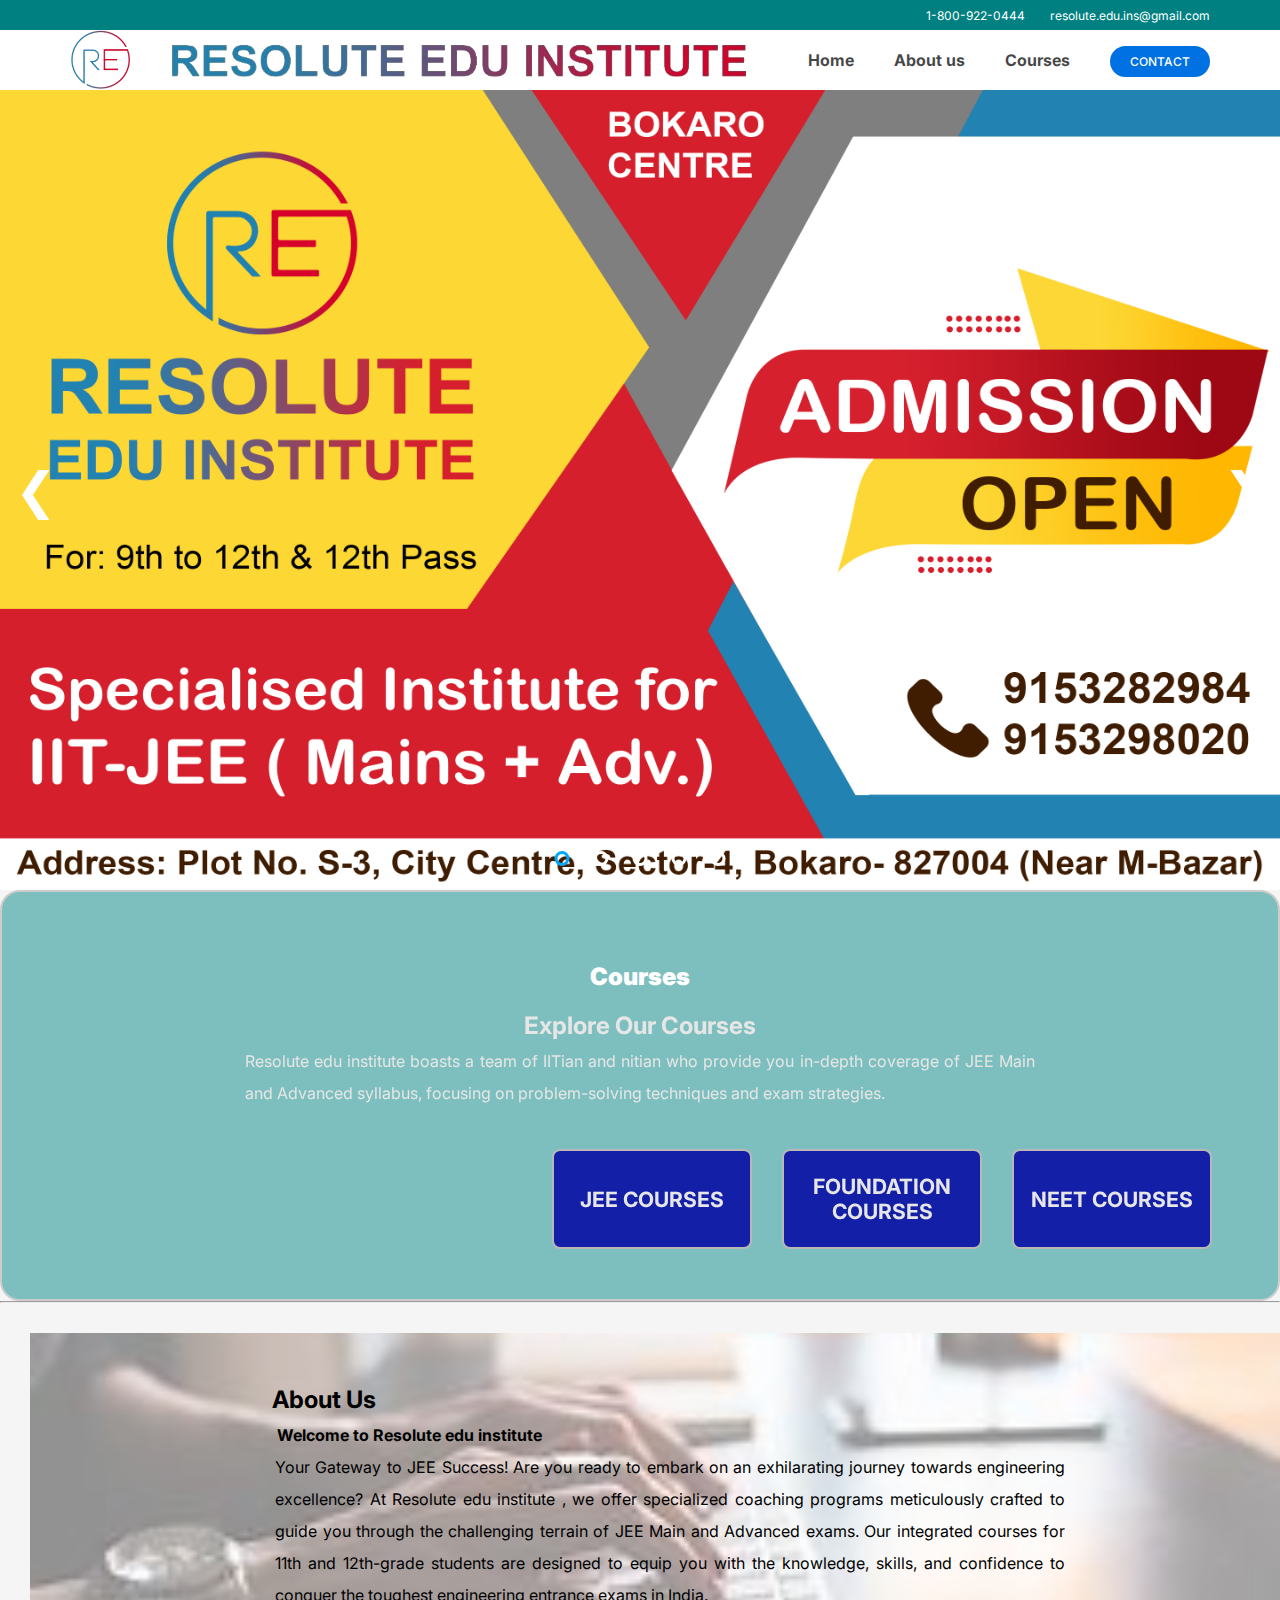
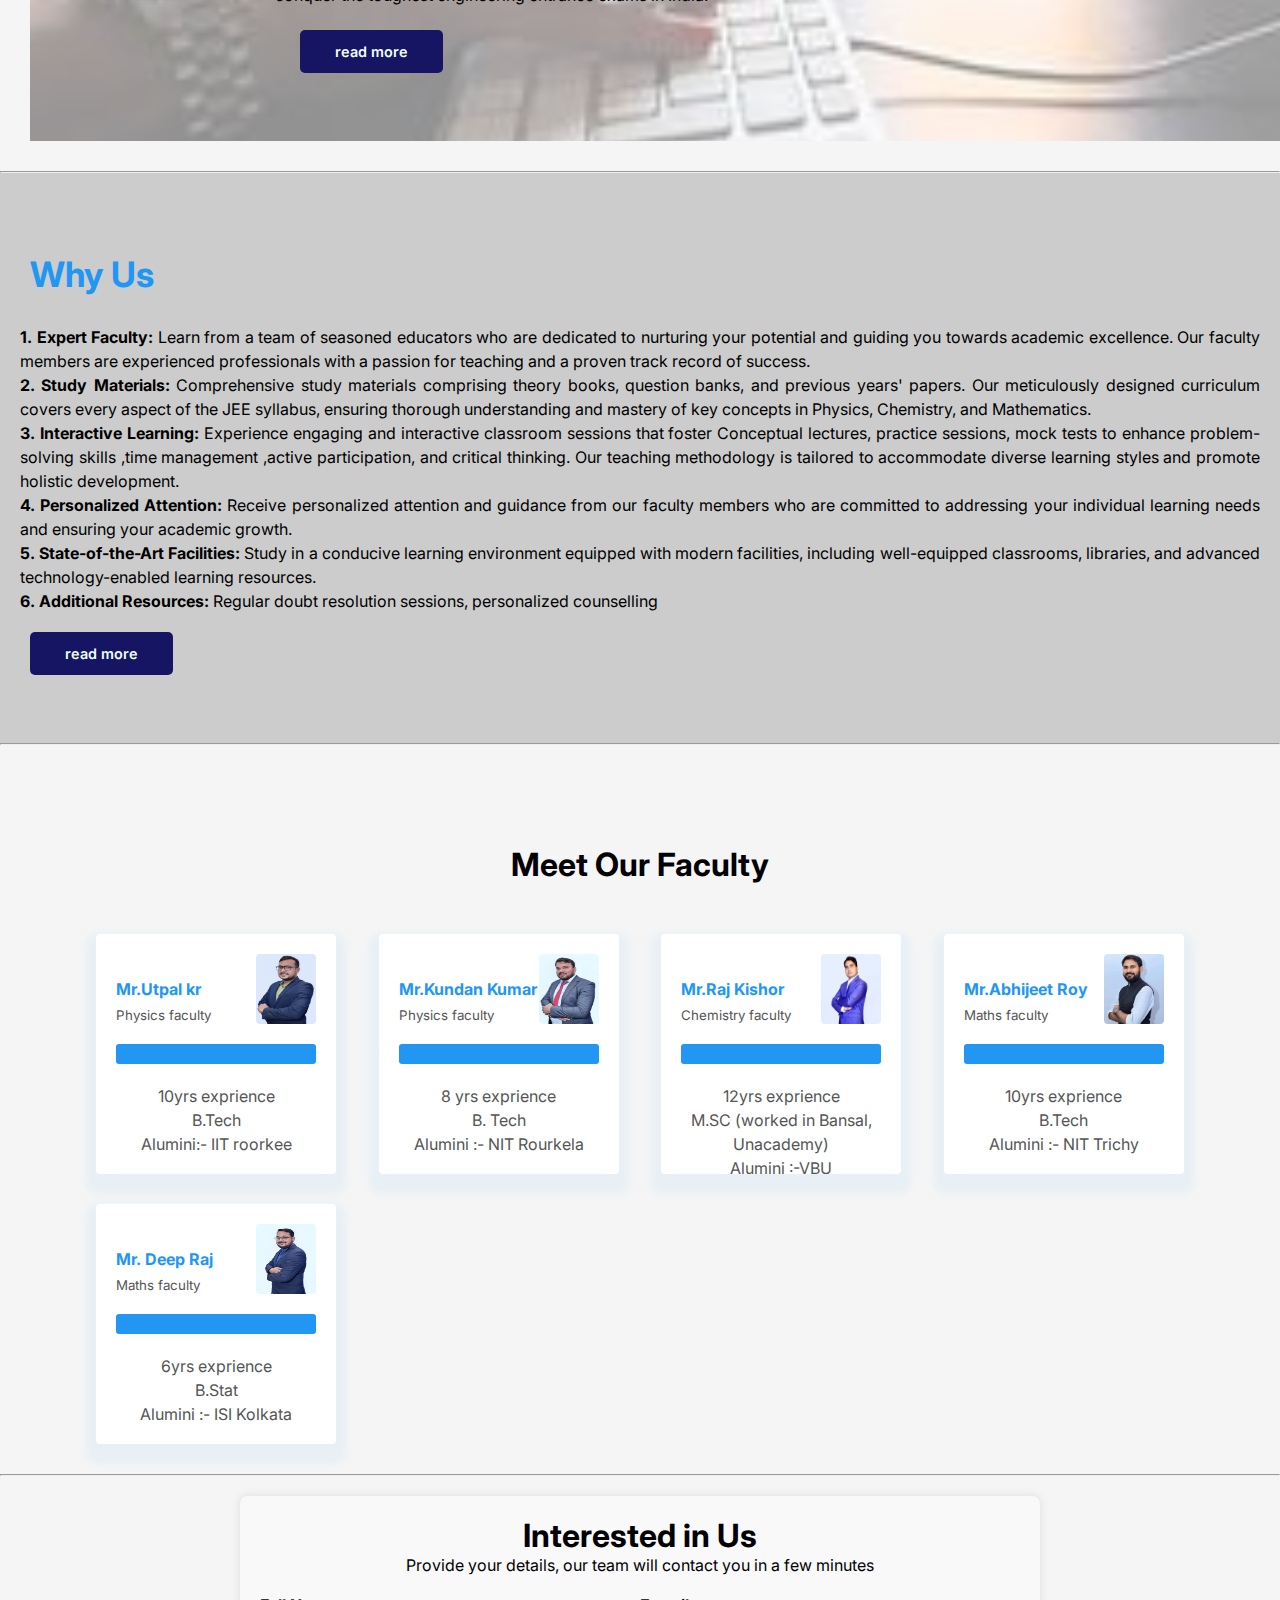
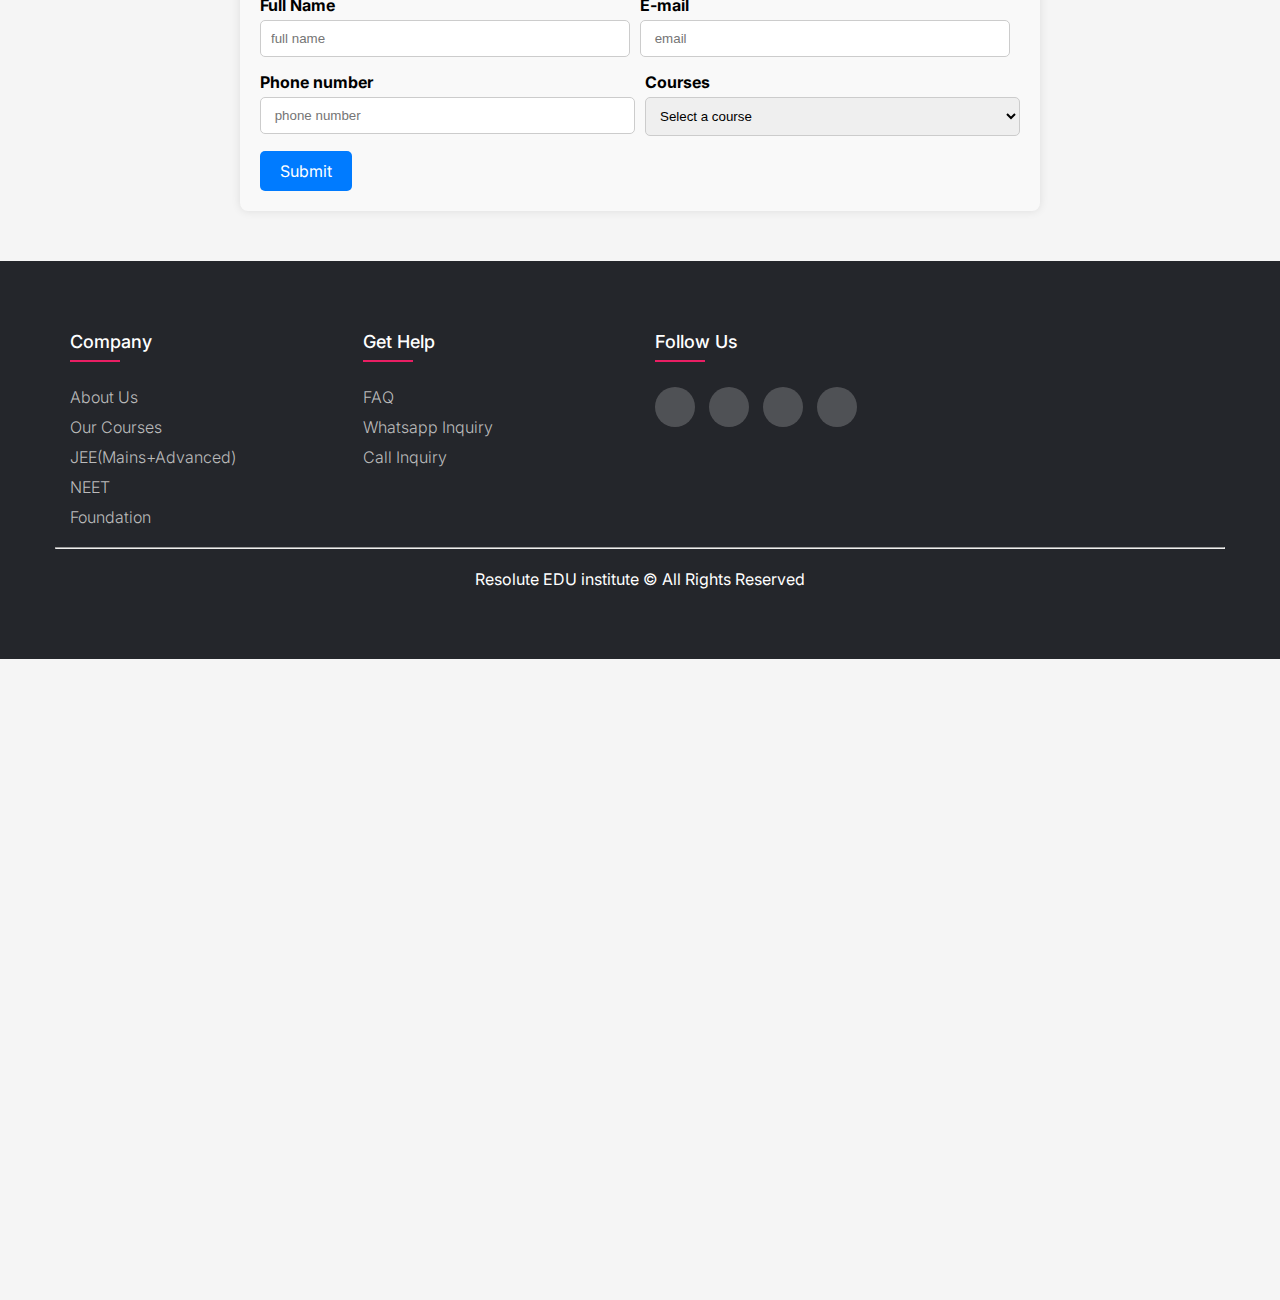
==== index.html @ 9d891813 "Add files via upload" ====
<!DOCTYPE html>
<html lang="en">

<head>
  <meta charset="UTF-8">
  <meta http-equiv="X-UA-Compatible" content="IE=edge">
  <meta name="viewport" content="width=device-width, initial-scale=1.0">

  <link rel="preconnect" href="https://fonts.googleapis.com">
  <link rel="preconnect" href="https://fonts.gstatic.com" crossorigin>
  <link href="https://fonts.googleapis.com/css2?family=Inter:wght@400;500;700&display=swap" rel="stylesheet">

  <link rel="stylesheet" href="https://cdnjs.cloudflare.com/ajax/libs/font-awesome/6.2.1/css/all.min.css" integrity="sha512-MV7K8+y+gLIBoVD59lQIYicR65iaqukzvf/nwasF0nqhPay5w/9lJmVM2hMDcnK1OnMGCdVK+iQrJ7lzPJQd1w==" crossorigin="anonymous" referrerpolicy="no-referrer" />
  <link rel="stylesheet" href="home.css">
  <link rel="stylesheet" href="contact.css">

  <script defer src="js/home.js"></script>

  <title>WEBsite</title>
</head>

<body>

  <header class="header">
    <div class="top-bar">
      <div class="top-bar__content">
        <section class="phone">
          <i class="fa-solid fa-phone icon"></i>
          <span>1-800-922-0444</span>
        </section>
        <section class="email">
          <i class="fa-solid fa-envelope icon"></i>
          <span>resolute.edu.ins@gmail.com</span>
        </section>
      </div>
    </div>

    <div class="bottom-bar">
      <div class="bottom-bar__content">
        <a href="#" class="logo">
          <img class="logo__img" src="images/logo1.png" alt="logo">
          <img class="logo__img" src="images/logoname.png" alt="logo">
          
        </a>
    
        <nav class="nav">
          <ul class="nav__list">
            <li class="nav__item">
              <a class="nav__link" href="home.html"><b>Home</b></a>
            </li>
            <li class="nav__item">
              <a class="nav__link" href="about.html"><b>About us</b></a>
            </li>
            <li class="nav__item">
              <!-- Courses dropdown menu -->
              <div class="dropdown">
                  <a class="nav__link"><b>Courses</b></a>
                  <div class="dropdown-content">
                    <a href="jee.html">JEE Course</a>
                    <a href="foundation.html"> Foundation Course 2</a>
                  </div>
              </div>
          </li>
            <li class="nav__item">
              <a class="btn" href="contact.html">Contact</a>
            </li>
          </ul>
        </nav>
  
        <div class="hamburger">
          <div class="bar"></div>
          <div class="bar"></div>
          <div class="bar"></div>
        </div>
      </div>
    </div>
  </header>
  <!--sliders-->

  <div class="slider">
		<!-- fade css -->
		<div class="myslide fade">
			
			<img src="images/AUTO BACK FLEX.jpg" style="width: 100%; height: 100%;">
		</div>
		
		<div class="myslide fade">
			
			<img src="images/FLEX 4.jpg" style="width: 100%; height: 100%;">
		</div>
		
		<div class="myslide fade">
			
			<img src="images/FLEX 6.jpg" style="width: 100%; height: 100%;">
		</div>
    <div class="myslide fade">
			
			<img src="images/Lift Lower (Front).jpg" style="width: 100%; height: 100%;">
		</div>
		
		
		<div class="myslide fade">
			
			<img src="images/slider1.jpg" style="width: 100%; height: 100%;">
		</div>
		<!-- /fade css -->
		
		<!-- onclick js -->
		<a class="prev" onclick="plusSlides(-1)">&#10094;</a>
  		<a class="next" onclick="plusSlides(1)">&#10095;</a>
		
		<div class="dotsbox" style="text-align:center">
			<span class="dot" onclick="currentSlide(1)"></span>
			<span class="dot" onclick="currentSlide(2)"></span>
			<span class="dot" onclick="currentSlide(3)"></span>
			<span class="dot" onclick="currentSlide(4)"></span>
			<span class="dot" onclick="currentSlide(5)"></span>
		</div>
		<!-- /onclick js -->
	</div>
   
<div class="courses">
    <h2> <b>Courses </b></h2>
    <section class="courses-section brightness-adjusted">
        <div class="content">
            <h2>Explore Our Courses</h2>
            <p>Resolute edu institute boasts a team of IITian and nitian who provide you in-depth coverage of JEE Main and Advanced syllabus, focusing on problem-solving techniques and exam strategies.
            </p>
            <!-- Your course content goes here -->
        </div>
    
    

    
        <div class="box-links">
          <a href="jee.html" class="box">
              <h3>JEE COURSES</h3>
          </a>
          <a href="foundation.html" class="box">
              <h3>FOUNDATION COURSES</h3>
          </a>
          <a href="#" class="box">
              <h3>NEET COURSES</h3>
          </a>
      </div>
      
    </section>
    </div>
    
</div>
 <!--about us-->
 <hr>
  <!-- About section -->
  <section class="about-section">
    <div class="content">
        <h2>About Us</h2>
        <p>
          <b>Welcome to Resolute edu institute </b><br>
           Your Gateway to JEE Success!
          Are you ready to embark on an exhilarating journey towards engineering excellence? At Resolute edu institute , we offer specialized coaching programs meticulously crafted to guide you through the challenging terrain of JEE Main and Advanced exams. 
          Our integrated courses for 11th and 12th-grade students are designed to equip you with the knowledge, skills, and confidence to conquer the toughest engineering entrance exams in India.
          
        </p>
        <div class="btn-1"><a  class="blue"  href="#"  >read more</a></div>
    </div>
</section>
 <hr>
 <section class="whyus-section">
  <div class="content23">
      <h2>Why Us</h2>
      <p>
        
        <b>1.	Expert Faculty:</b> Learn from a team of seasoned educators who are dedicated to nurturing your potential and guiding you towards academic excellence. Our faculty members are experienced professionals with a passion for teaching and a proven track record of success.  <br>
      <b>  2.	Study Materials:</b> Comprehensive study materials comprising theory books, question banks, and previous years' papers. Our meticulously designed curriculum covers every aspect of the JEE syllabus, ensuring thorough understanding and mastery of key concepts in Physics, Chemistry, and Mathematics.   <br>
       <b> 3.	Interactive Learning:</b> Experience engaging and interactive classroom sessions that foster Conceptual lectures, practice sessions, mock tests to enhance problem-solving skills ,time management ,active participation, and critical thinking. Our teaching methodology is tailored to accommodate diverse learning styles and promote holistic development.  <br>
        <b>4.	Personalized Attention:</b> Receive personalized attention and guidance from our faculty members who are committed to addressing your individual learning needs and ensuring your academic growth. <br>
      <b>  5.	State-of-the-Art Facilities:</b> Study in a conducive learning environment equipped with modern facilities, including well-equipped classrooms, libraries, and advanced technology-enabled learning resources.  <br>
	     <b>6.	Additional Resources:</b> Regular doubt resolution sessions, personalized counselling <br>

      
      </p>
      <div class="btn-1"><a  class="blue"  href="#"  >read more</a></div>
  </div>
</section>
<hr>
 <!--facultysection-->

<div class="facultysection">
    <div class="title-box">
     <h1 >Meet Our Faculty </h1>
      
    </div>
    <div class="team-row">
       <div class="profile-box">
         <img src="images/utpal sir.jpg" alt="Mr.Utpal kumar">
         <h4>Mr.Utpal kr</h4>
         <small>Physics faculty</small>
        
        <div class="social-box">
         <i class=" fa fa-brands fa-facebook"></i>
         <i class=" fa fa-brands fa-instagram"></i>
         <i class=" fa fa-brands fa-linkedin"></i>
         <i class=" fa fa-brands fa-twitter"></i>
         
        </div>
        <p>10yrs exprience </p>
        <p>B.Tech</p>
        <p> Alumini:- IIT roorkee</p>
       </div>

       <div class="profile-box">
         <img src="images/kundansir.jpg" alt="Mr.Utpal kumar">
         <h4>Mr.Kundan Kumar</h4>
         <small>Physics faculty</small>
        
        <div class="social-box">
         <i class=" fa fa-brands fa-facebook"></i>
         <i class=" fa fa-brands fa-instagram"></i>
         <i class=" fa fa-brands fa-linkedin"></i>
         <i class=" fa fa-brands fa-twitter"></i>
         
        </div>
        <p>8 yrs exprience </p>
        <p> B. Tech  </p>
        <p>Alumini :- NIT Rourkela</p>
       </div>

       <div class="profile-box">
         <img src="images/rajkishoresir.jpg" alt="Mr.Utpal kumar">
         <h4>Mr.Raj Kishor</h4>
         <small>Chemistry faculty</small>
        
        <div class="social-box">
         <i class=" fa fa-brands fa-facebook"></i>
         <i class=" fa fa-brands fa-instagram"></i>
         <i class=" fa fa-brands fa-linkedin"></i>
         <i class=" fa fa-brands fa-twitter"></i>
         
        </div>
        <p>12yrs exprience </p>
        <p>M.SC  (worked in Bansal, Unacademy)</p>
        <p> Alumini :-VBU</p>
       </div>

       <div class="profile-box">
         <img src="images/abhijeetsir.jpg" alt="Mr.Utpal kumar">
         <h4>Mr.Abhijeet Roy</h4>
         <small>Maths faculty</small>
        
        <div class="social-box">
         <i class=" fa fa-brands fa-facebook"></i>
         <i class=" fa fa-brands fa-instagram"></i>
         <i class=" fa fa-brands fa-linkedin"></i>
         <i class=" fa fa-brands fa-twitter"></i>
         
        </div>
        <p>10yrs exprience </p>
        <p>B.Tech</p>
        <p>Alumini :- NIT Trichy</p>
       </div>

       <div class="profile-box">
         <img src="images/deeprajsir.jpg" alt="Mr.Utpal kumar">
         <h4>Mr. Deep Raj</h4>
         <small>Maths faculty</small>
        
        <div class="social-box">
         <i class=" fa fa-brands fa-facebook"></i>
         <i class=" fa fa-brands fa-instagram"></i>
         <i class=" fa fa-brands fa-linkedin"></i>
         <i class=" fa fa-brands fa-twitter"></i>
         
        </div>
        <p>6yrs exprience </p>
        <p>B.Stat</p>
        <p>Alumini :- ISI Kolkata</p>
       </div>

       
     </div>

    </div>
</div>   
<hr>
<div class="container-2">
 
 <div class="form-container">
     <div class="title">
         <h1>Interested in Us</h1>
         <p>Provide your details, our team will contact you in a few minutes</p>
     </div>
     <form action="#">
         <div class="user-details">
             <div class="input-box">
                 <span class="details">Full Name</span>
                 <input type="text" placeholder="full name" required>
             </div>
             <div class="input-box">
                 <span class="details">E-mail </span>
                 <input type="text" placeholder=" email" required>
             </div>
             <div class="input-box">
                 <span class="details">Phone number</span>
                 <input type="text" placeholder=" phone number" required>
             </div>
             <div class="select-box">
                 <span class="details">Courses</span>
                 <select required>
                     <option value="">Select a course</option>
                     <option value="Foundation batch phase-I">Foundation batch phase-I</option>
                     <option value="Foundation batch phase-II">Foundation batch phase-II</option>
                     <option value="Foundation batch phase-III">Foundation batch phase-III</option>
                     <option value="Engineering batch phase-I">Engineering batch phase-I</option>
                     <option value="Engineering batch phase-II">Engineering batch phase-II</option>
                     <option value="Engineering batch phase-III">Engineering batch phase-III</option>
                     <option value="Medical batch phase-I">Medical batch phase-I</option>
                     <option value="Medical batch phase-II">Medical batch phase-II</option>
                     <option value="Medical batch phase-III">Medical batch phase-III</option>
                 </select>
             </div>
         </div>
         <button type="submit">Submit</button>
     </form>
 </div>
</div>
</div>
 <!--footer-->
 <footer class="footer">
   <div class="container">
     <div class="row">
       <div class="footer-col">
         <h4>company</h4>
         <ul>
           <li><a href="about.html">About us</a></li>
           <li><a href="courses.html">our courses</a>
            <li><a href="course.html">JEE(Mains+Advanced)</a></li></li>
            <li><a href="course.html">NEET</a></li></li>
            <li><a href="course.html">Foundation</a></li></li>
           
         </ul>
       </div>
       <div class="footer-col">
         <h4>Get help</h4>
         <ul>
           <li><a href="#">FAQ</a></li>
           <li><a href="#">Whatsapp inquiry</a></li>
           <li><a href="#">call inquiry</a></li>
          
         </ul>

       </div>  
       <div class="footer-col">
         <h4>follow us</h4>
         <div class="social-links">
           <a href="#"><i class="fab fa-facebook-f"></i></a>
           <a href="#"><i class="fab fa-twitter"></i></a>
           <a href="#"><i class="fab fa-instagram"></i></a>
           <a href="#"><i class="fab fa-linkedin-in"></i></a>
         </div>
       </div>

     </div><br>
     <hr>
     <p>Resolute EDU institute © All Rights Reserved</p>
   </div>
</footer>

<script>
 function flipCard() {
   var card = document.querySelector('.card');
   card.classList.toggle('flipped');
 }
 

</script>
<script src="script.js"></script>



   
</body>

</html>
---- home.css ----
* {
    margin: 0;
    padding: 0;
    box-sizing: border-box;
  }
  
  ul {
    list-style: none;
  }
  
  a {
    text-decoration: none;
    color: inherit;
  }
  
  button {
    background: none;
    border: none;
    font: inherit;
    color: inherit;
  }
  
  /* BASE STYLES */
  body {
    background-color:whitesmoke;
    font-family: 'Inter', sans-serif;
    min-height: 500vh;
  }
  
  /* navbar*/
  .header {
    position: relative;
    width: 100%;
  }
  .logo{
    gap: 300px;
  }
  
  .top-bar {
    background-color: teal;
  }
  
  .top-bar__content {
    height: 30px;
    max-width: 1200px;
    padding: 0 30px;
    margin: 0 auto;
    display: flex;
    justify-content: end;
    align-items: center;
    column-gap: 20px;
    font-size: 12px;
    color: white;
  }
  
  .icon {
    margin-right: 3px;
    color: rgba(255, 255, 255, 0.17);
  }
  
  .bottom-bar {
    background-color:white;
  }
  
  .bottom-bar__content {
    min-height: 60px;
    max-width: 1200px;
    padding: 0 30px;
    margin: 0 auto;  
    display: flex;
    justify-content: space-between;
    align-items: center;
  }
  
  .logo {
    vertical-align: middle;
    display: flex;
    column-gap: 20px;
    align-items: center;
  }
  
  .logo__img {
    height: 60px;
  }
  
  .logo__text {
    font-size: 20px;
    color: #fff;
    font-weight: 500;
    letter-spacing: -0.5px;
  }
  
  .nav {
    transition: all 0.3s ease-in-out;
  }
  
  .nav__list {
    display: flex;
    column-gap: 40px;
  }
  
  .nav__item {
    
  }
  
  .nav__link {
    color: rgba(8, 8, 8, 0.75);
    transition: all 0.2s;
  }
  
  .nav__link:hover,
  .nav__link:focus {
    color: rgba(5, 21, 195, 0.886);
  }
  
  .btn {
    color: #fff;
    background-color: #0071e3;
    padding: 8px 20px;
    border-radius: 1000px;
    text-transform: uppercase;
    font-size: 12px;
    font-weight: 500;
    cursor: pointer;
    transition: all 0.2s;
  }
  
  .btn:hover {
    background-color:  rgb(28, 128, 228);
  }
  
  .hamburger {
    cursor: pointer;
    display: none;
  }
  /* Dropdown menu styles */
.dropdown {
    position: relative;
    display: block;
}

/* Dropdown button */
.dropbtn {
    background-color: transparent;
    color: #fff;
    border: none;
    cursor: pointer;
    padding: 15px 20px;
    font-size: 16px;
}

/* Dropdown content (hidden by default) */
.dropdown-content {
    display: none;
    position: absolute;
    background-color: #333; /* Background color of the dropdown */
    min-width: 160px;
    z-index: 1;
    box-shadow: 0 8px 16px rgba(0, 0, 0, 0.2);
}

/* Links inside the dropdown */
.dropdown-content a {
    color: #fff;
    padding: 12px 16px;
    text-decoration: none;
    display: block;
    transition: background-color 0.3s;
}

/* Change color of dropdown links on hover */
.dropdown-content a:hover {
    background-color: #555;
}

/* Show the dropdown menu on hover */
.dropdown:hover .dropdown-content {
    display: block;
}

/* Position the dropdown menu */
.dropdown-content {
    top: 100%;
    left: 0;
}

/* Adjust dropdown button styles on hover */
.dropbtn:hover {
    background-color: #555;
}

  .bar {
    height: 2px;
    width: 27px;
    background-color: #000000;
    margin: 5px 0;
    opacity: 0.8;
    transition: all 0.3s ease-in-out;
  }
  
  /* For JS */
  .nav--open {
    left: 50% !important;
  }
  
  .hamburger--open .bar:nth-child(1) {
    transform: translateY(7px) rotate(45deg);
  }
  
  .hamburger--open .bar:nth-child(2) {
    opacity: 0;
  }
  
  .hamburger--open .bar:nth-child(3) {
    transform: translateY(-7px) rotate(-45deg);
  }
  
  /* MEDIA QUERIES */
  @media (max-width: 650px) {
    .nav {
      position: fixed;
      top: 90px;
      left: -100%;
      transform: translateX(-50%);
      background-color: rgb(19, 22, 26);
      width: 100%;
      padding: 10px 0 25px;
      height:230px;
    }
  
    .nav__list {
      flex-direction: column;
      align-items: center;
      row-gap: 20px;
    }
  
    .nav__link {
      font-size: 14px;
    }
  
    .btn {
      font-size: 11px;
      padding: 7px 17px;
    }
  
    .hamburger {
      display: block;
    }
    .nav__link {
      color: white;
      transition: all 0.2s;
    }
    
    
}
  
  @media (max-width: 360px) {
    .top-bar__content {
      font-size: 10px;
    }
  }

 /*courses*/
  /* Style for the box */
  .box {
    width: 200px;
    height: 100px;
    background-color:rgb(20, 34, 185);
    border: 2px solid #ccc;
    border-radius: 8px;
    display: flex;
    justify-content: center;
    align-items: center;
    text-decoration: none; /* Remove default underline */
    color:white; /* Text color */
    font-weight: bold;
    font-size: 18px;
    transition: background-color 0.3s;
}
/* Hover effect */
.box:hover {
    background-color:red;
}
.box-links{
  text-align: center;
  display: flex;
  gap: 30px;
  margin-top: 40px;
  margin-left: 500px;
  flex-direction: row;
}
/* Changing text on hover for NEET COURSES */
.box:hover:nth-child(3) h3 {
  display: none; /* Hide original text */
}
.box:hover:nth-child(3):after {
  content: "Coming Soon"; /* Add new text */
  display: block; /* Show new text */
  color: white; /* Text color */
  font-size: 14px; /* Adjust font size */
  margin-top: 5px; /* Adjust spacing */
}

.courses h2{
    text-align: center;
    margin: 20px;
}
.courses{
    border: 2px solid #ccc;
    border-radius: 20px;
    justify-content: center;
    align-items: center;
    background;

}

.course-content p{
    text-align: justify;
    color:white;
    margin: 10px;

}
 /* Style for the Courses section */
 .courses {
    background-color:rgb(125, 191, 191); /* Replace 'background.jpg' with the path to your image */
    background-size: cover; /* Cover the entire section */
    background-position: center; /* Center the image */
    padding: 50px; /* Add padding for content */
    color: #fff; /* Text color */
    text-align: center; /* Center align text */
}
/* Adjust brightness of the background image */
.brightness-adjusted {
    filter: brightness(90%); /* Adjust brightness to 70% */
}
/* Additional styles for the content */
.content {
    max-width: 800px; /* Limit content width */
    margin: 0 auto; /* Center content */
}


/*aboutus*/
.content p {
  text-align: justify;
  line-height: 2;
margin: 5px;
}
.content b{
  text-align: center;
  line-height: 1.9;
  margin: 2px;
}
.content h2{
 
  margin: 2px;
}
.about-section{
  margin:30px;
}
.btn-1{
  margin: 30px;
}
.btn-1 a{
  text-decoration: none;
  font-size: 0.9rem;
  padding: 13px 35px;
  background-color: black;
  font-weight: 600;
  border-radius: 5px;

}
.btn-1 a.blue{
  color: azure;
  background: rgb(21,21,100);
  transition: .3s;
}
.btn-1 a.blue:hover{
  color:rgb(21,21,100);
  background: red;

}
.content23 p{
  text-align: justify;
  line-height: 1.5;
  margin: 20px;
  
}

.content23 h2{
  font-size: 35px;
  color: #2196f3;
  margin: 30px;
}
.whyus-section{
  background-color: #ccc;
  padding: 50px 0;
}
.about-section {
  background-image: url('images/aboutus.jpeg'); /* Path to your background image */
  background-color: rgba(255, 255, 255, 0.5); /* White background color with opacity */
  background-blend-mode: overlay; /* Blend background image with background color */
  background-repeat: no-repeat; /* Prevent repeating of background image */
  
  background-size: cover; /* Cover the entire section with the background image */
  background-position: center; 
 width: 100%;
  

  
  

  padding: 50px 0; /* Add padding as needed */
}


/*faculty-section*/

.title-box{
    text-align: center;
    margin: 100px auto  50px; ;
}
.title-box p{
    margin-top: 10px;
    line-height: 24px;
}

 .profile-box{
    width: 240px;
    height: 240px;
    background: white;
    border-radius: 4px;
    margin-bottom: 30px;
    box-shadow: 0 10px 10px 10px rgba(115,193,255,0.1);
    padding: 20px; 
    transition: background 0.5s;
    overflow: hidden;
   
}
.profile-box img{
    
    width: 60px;
   top: 20px;
   float: right;
    border-radius: 4px;
    height: 70px;
    transition: 0.5s; 
}
 .profile-box h4{
    margin-top: 25px;
    margin-bottom: 5px;
    color: #2196f3;
}
 .profile-box small{
    color: #555;
}
 .profile-box .social-box{
    background-color: #2196f3;
    margin: 20px auto 20px;
    text-align: center;
    border-radius: 3px;

}
 .profile-box .social-box .fa{
    margin: 5px;
    color: white;
    cursor: pointer;
}
.profile-box p{
    text-align: center;
    line-height: 24px;
    color: #555;
}
.team-row{
    display: flex;
    justify-content: space-between;
    flex-wrap: wrap;
    width: 85%;
    margin: auto;

}

.profile-box img:hover{
    width: 195px ;
    height: 195px;
   
    
   

}

.profile-box:hover{
    background: #2196f3;

}
.profile-box:hover h4{
    color: white;
}
.profile-box:hover p{
    color: #efefef;
}
.profile-box:hover small{
    color: #efefef;
}
.profile-box:hover .social-box{
    background:#ffffff;
}
.profile-box:hover .social-box .fa{
    color:#2196f3;
}
/*footer*/

.container{
	max-width: 1170px;
	margin:auto;
  
}
.row{
	display: flex;
	flex-wrap: wrap;
}
ul{
	list-style: none;
}
.footer{
	background-color: #24262b;
    padding: 70px 0;
    
}
.footer-col{
   width: 25%;
   padding: 0 15px;
}
.footer-col h4{
	font-size: 18px;
	color: #ffffff;
	text-transform: capitalize;
	margin-bottom: 35px;
	font-weight: 500;
	position: relative;
}
.footer-col h4::before{
	content: '';
	position: absolute;
	left:0;
	bottom: -10px;
	background-color: #e91e63;
	height: 2px;
	box-sizing: border-box;
	width: 50px;
}
.footer-col ul li:not(:last-child){
	margin-bottom: 10px;
}
.footer-col ul li a{
	font-size: 16px;
	text-transform: capitalize;
	color: #ffffff;
	text-decoration: none;
	font-weight: 300;
	color: #bbbbbb;
	display: block;
	transition: all 0.3s ease;
}
.footer-col ul li a:hover{
	color: #ffffff;
	padding-left: 8px;
}
.footer-col .social-links a{
	display: inline-block;
	height: 40px;
	width: 40px;
	background-color: rgba(255,255,255,0.2);
	margin:0 10px 10px 0;
	text-align: center;
	line-height: 40px;
	border-radius: 50%;
	color: #ffffff;
	transition: all 0.5s ease;
}
.footer-col .social-links a:hover{
	color: #24262b;
	background-color: #ffffff;
}
.container p{
    color: white;
    text-align: center;
    margin-top: 20px;
}
hr{
    width: 100%;}
    body {
      overflow-x: hidden; /* Hide horizontal scrollbar */
      overflow-y: auto; /* Allow vertical scrollbar if necessary */
    }
    
      /* Add media queries for mobile responsiveness */
@media (max-width: 650px) {
  .courses {
      padding: 30px;
      margin: 10px;
  }

  .box-links {
      display: flex;
      flex-direction: column;
      align-items: center;
      margin-left: 10px;
  }

  .box {
      width: 100%;
      max-width: 300px;
      margin-bottom: 20px;
  }

  .box h3 {
      font-size: 16px;
  }
  .logo__img{
    height: 21px;
  }
    .profile-box{
   margin-left: 50px;
  }
  .about-section{
    margin: 10px;
  }
  .whyus-section{
    margin-left: 10px;
  }
  
}
.nav {
  z-index: 1000; /* Higher than other elements */
}

.main-content {
  transition: padding-top 0.3s ease-in-out; /* Smooth transition for padding */
}

/*sliders*/

/* 2 */
.slider{
	position: relative;
	width: 100%;
  height: 800px;
	background: #2c3e50; /* darckblue */
}
.myslide{
	height: 800px;
	display: none;
	overflow: hidden;
}

.prev, .next{
	position: absolute;
	top: 50%;
	transform: translate(0, -50%);
	font-size: 50px;
	padding: 15px;
	cursor: pointer;
	color: #fff;
	transition: 0.1s;
	user-select: none;
}
.prev:hover, .next:hover{
	color: #00a7ff; /* blue */
}
.next{
	right: 0;
}
.dotsbox{
	position: absolute;
	left: 50%;
	transform: translate(-50%);
	bottom: 20px;
	cursor: pointer;
}
.dot{
	display: inline-block;
	width: 15px;
	height: 15px;
	border: 3px solid #fff;
	border-radius: 50%;
	margin: 0 10px;
	cursor: pointer;
}
/* /2 */

/* javascript */
.active, .dot:hover{
	border-color: #00a7ff; /* blue */
}
/* /javascript */

/* muslide add fade */
.fade {
  -webkit-animation-name: fade;
  -webkit-animation-duration: 1.5s;
  animation-name: fade;
  animation-duration: 1.5s;
}

@-webkit-keyframes fade {
  from {opacity: 0.8}
  to {opacity: 1}
}

@keyframes fade {
  from {opacity: 0.8}
  to {opacity: 1}
}
/* /muslide add fade */

/* 3 */
.txt{
	position: absolute;
	color: #fff;
	letter-spacing: 2px;
	line-height: 35px;
	top: 40%;
	left: 15%;
	-webkit-animation-name: posi;
  	-webkit-animation-duration: 2s;
  	animation-name: posi;
  	animation-duration: 2s;
	z-index: 1;
}

@-webkit-keyframes posi {
  from {left: 25%;}
  to {left: 15%;}
}


@keyframes posi {
  from {left: 25%;}
  to {left: 15%;}
}

.txt h1{
	color: #00a7ff; /* blue */
	font-size: 50px;
	margin-bottom: 20px;
}
.txt p{
	font-weight: bold;
	font-size: 20px;
}
/* /3 */

/* 4 
.myslide
img{
	transform: scale(1.5, 1.5);
	-webkit-animation-name: zoomin;
  	-webkit-animation-duration: 40s;
  	animation-name: zoomin;
  	animation-duration: 40s;
    width: 100%;
    height: 100%;
}
@-webkit-keyframes zoomin {
  from {transform: scale(1, 1);}
  to {transform: scale(1.5, 1.5);}
}


@keyframes zoomin {
  from {transform: scale(1, 1);}
  to {transform: scale(1.5, 1.5);}
}
/* /4 



/* 5 */
@media screen and (max-width: 800px){
	.myslide{
		height: 500px;
	}
	.txt{
		letter-spacing: 2px;
		line-height: 25px;
		top: 50%;
		left: 50%;
		transform: translate(-50%, -50%);
		-webkit-animation-name: posi2;
		-webkit-animation-duration: 2s;
		animation-name: posi2;
		animation-duration: 2s;
	}

	@-webkit-keyframes posi2 {
	  from {top: 35%;}
	  to {top: 50%;}
	}


	@keyframes posi2 {
	  from {top: 35%;}
	  to {top: 50%;}
	}

	.txt h1{
		font-size: 40px;
	}
	.txt p{
		font-size: 13px;
	}

}
/* /5 */

/* 6 */
@media screen and (max-width: 520px){
	.txt h1{
		font-size: 30px;
		margin-bottom: 20px;
	}
	.sign{
		margin-right: 20px;
	}
	.sign a{
		font-size: 12px;
	}
}
/* /6 */
---- contact.css ----
/*contactus page */
.contactus {
    margin: 0px auto;
    text-align: center;
    background-color: blue;
    padding: 20px;
}

.contactus h1 {
    color: white;
}

.academy-container {
    display: flex;
    flex-direction: column;
    align-items: center;
}

.container-1 {
    display: flex;
    justify-content: space-between;
    margin: 20px auto;
    max-width: 1200px;
}

.foundation,
.academyjee,
.academyneet {
    width: 30%;
    background-color: #f9f9f9;
    padding: 20px;
    border-radius: 8px;
    box-shadow: 0 0 10px rgba(0, 0, 0, 0.1);
    text-align: center;
    margin-bottom: 20px;
}

.foundation h2,
.academyjee h2,
.academyneet h2 {
    margin-bottom: 10px;
}

.foundation .helpline,
.academyjee .helpline,
.academyneet .helpline,
.foundation .address,
.academyjee .address,
.academyneet .address,
.foundation .email,
.academyjee .email,
.academyneet .email {
    margin-bottom: 10px;
}

.fa-solid {
    margin-right: 5px;
}

.container-2 {
    margin-bottom: 30px;
    display: flex;
    flex-direction: row;
    
    
}
.form-1{
    color: #0056b3;
    margin-left: 290px;
    margin-top: 30px;
}
.form-1 img{
    width: 300px;
    height: 300px;
    margin-bottom: 3px;
}
.form-1 h1{
    font-size: 2.5rem;
}

.form-container {
    max-width: 800px;
    margin: 20px auto;
    background-color: #f9f9f9;
    padding: 20px;
    border-radius: 8px;
    box-shadow: 0 0 10px rgba(0, 0, 0, 0.1);
}

.title {
    text-align: center;
    margin-bottom: 20px;
}

.user-details {
    display: flex;
    flex-wrap: wrap;
}

.input-box,
.select-box {
    flex: 1 1 calc(50% - 10px);
    margin-bottom: 15px;
}

.input-box {
    margin-right: 10px;
}

.details {
    font-weight: bold;
    display: block;
    margin-bottom: 5px;
}

input[type="text"],
select {
    width: 100%;
    padding: 10px;
    border: 1px solid #ccc;
    border-radius: 5px;
    box-sizing: border-box;
}

input[type="text"]:focus,
select:focus {
    outline: none;
    border-color: #007bff;
}

button[type="submit"] 
{
    background-color: #007bff;
    color: #fff;
    border: none;
    padding: 10px 20px;
    border-radius: 5px;
    cursor: pointer;
  }

  button[type="submit"]:hover {
    background-color: #0056b3;
  }
 
@media (max-width: 650px){
    .container-1 {
        display: flex;
        flex-direction: column;
        
    }
    .foundation,
.academyjee,
.academyneet {
    width: 100%;
    background-color: #f9f9f9;
    padding: 20px;
    border-radius: 8px;
    box-shadow: 0 0 10px rgba(0, 0, 0, 0.1);
    text-align: center;
    margin-bottom: 20px;
}

}
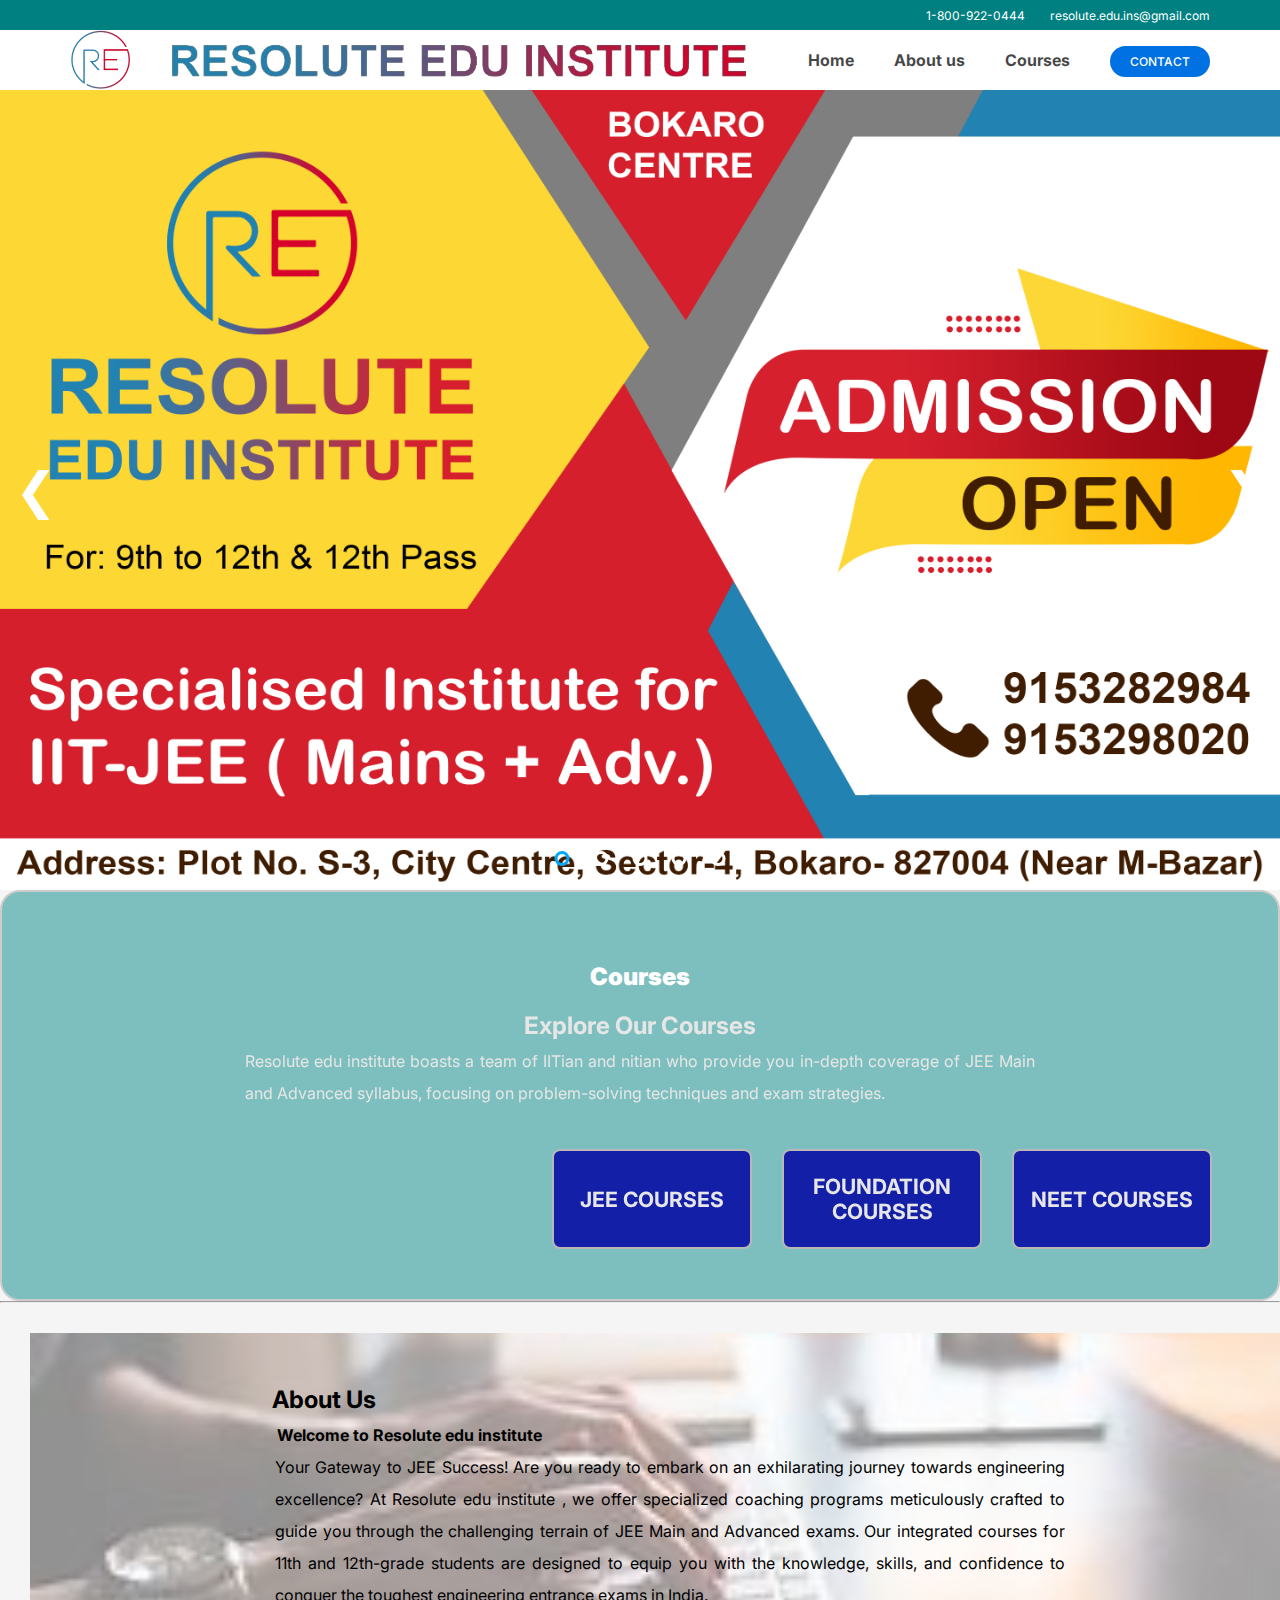
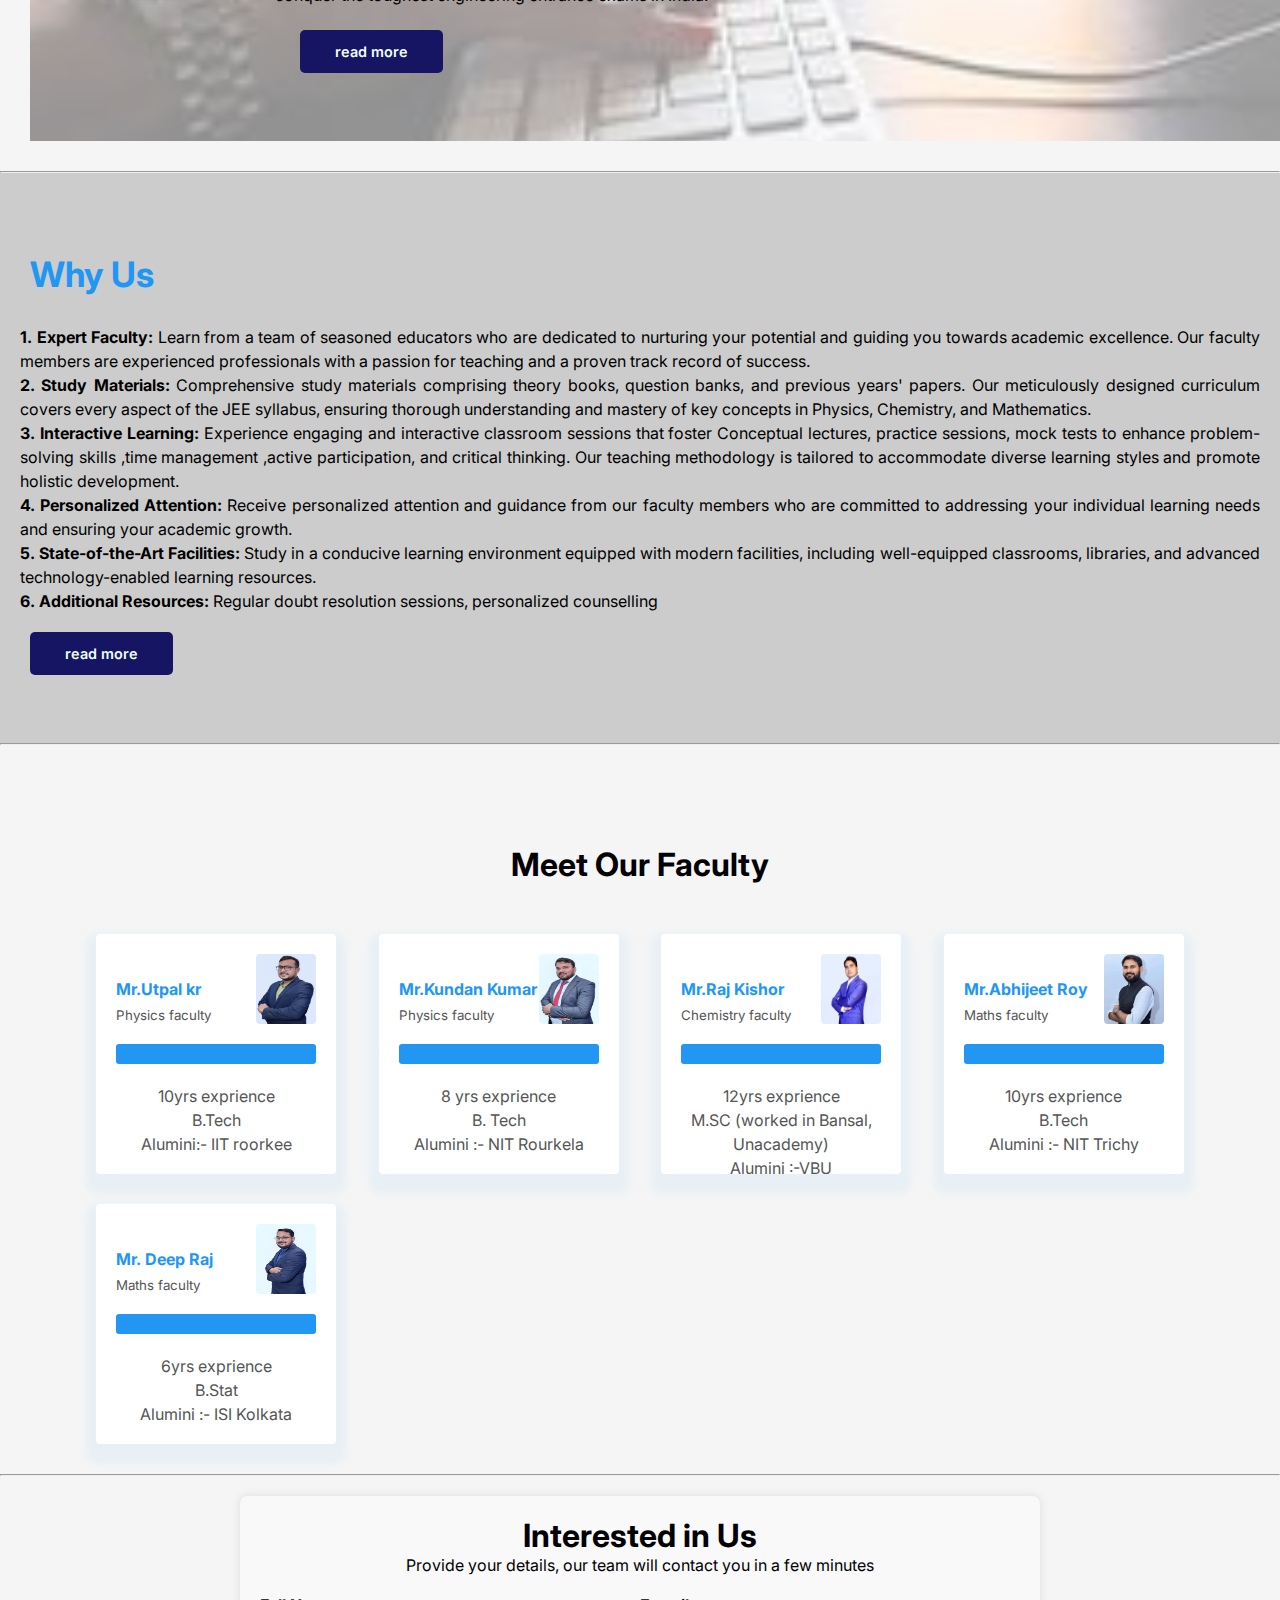
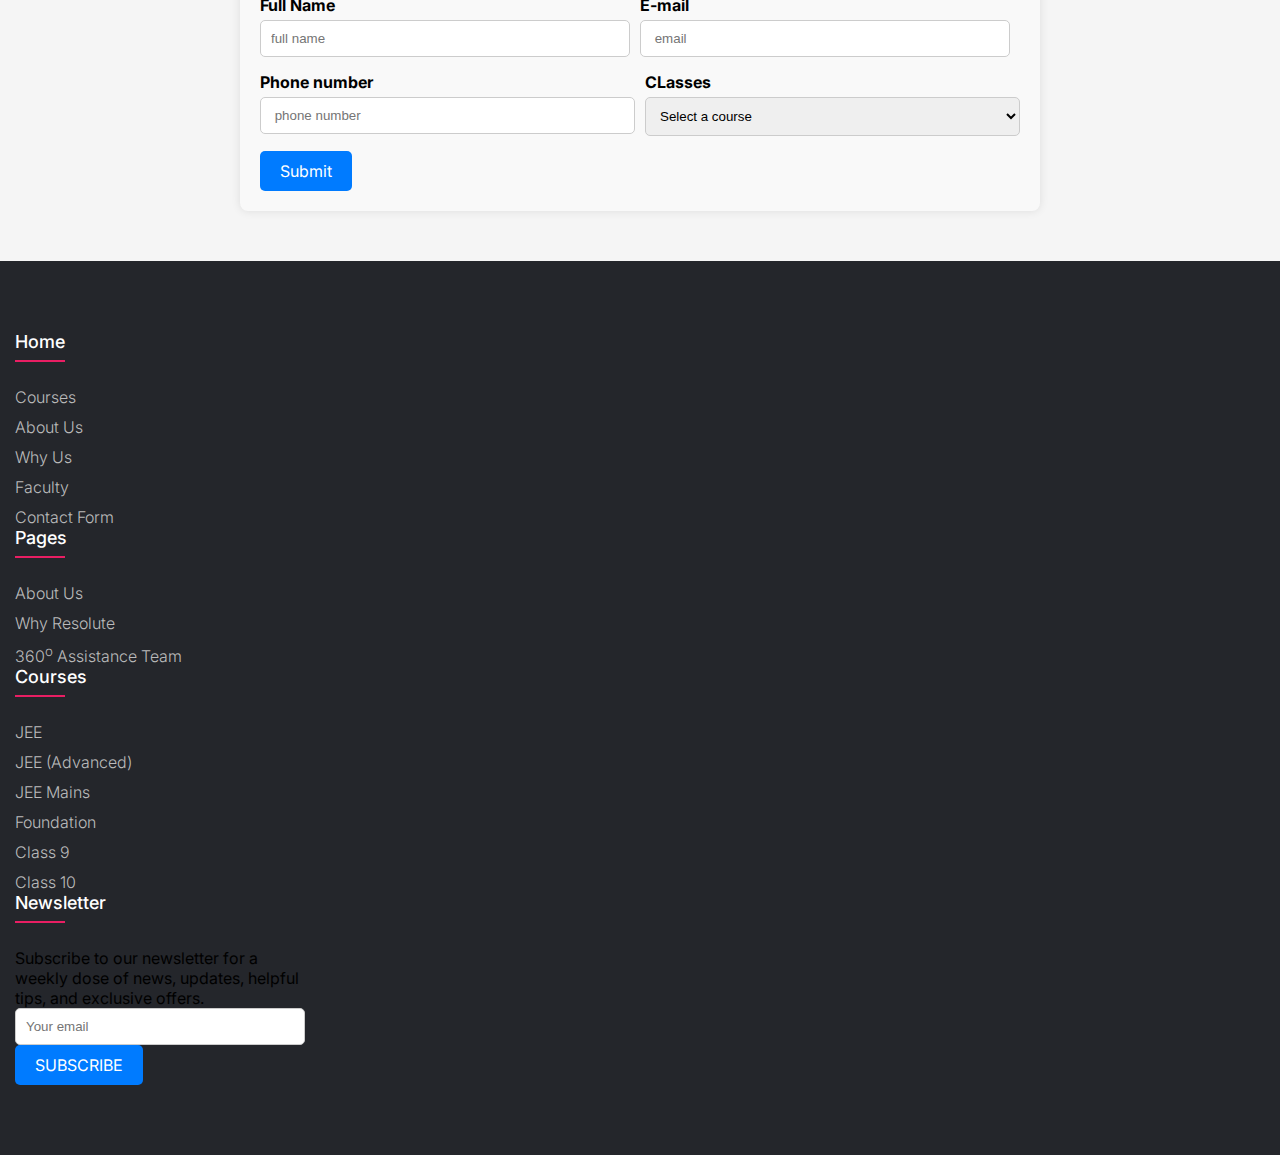
==== commit 54ca820d: "Update index.html" ====
--- a/index.html
+++ b/index.html
@@ -304,18 +304,15 @@
                  <input type="text" placeholder=" phone number" required>
              </div>
              <div class="select-box">
-                 <span class="details">Courses</span>
+                 <span class="details">CLasses</span>
                  <select required>
                      <option value="">Select a course</option>
-                     <option value="Foundation batch phase-I">Foundation batch phase-I</option>
-                     <option value="Foundation batch phase-II">Foundation batch phase-II</option>
-                     <option value="Foundation batch phase-III">Foundation batch phase-III</option>
-                     <option value="Engineering batch phase-I">Engineering batch phase-I</option>
-                     <option value="Engineering batch phase-II">Engineering batch phase-II</option>
-                     <option value="Engineering batch phase-III">Engineering batch phase-III</option>
-                     <option value="Medical batch phase-I">Medical batch phase-I</option>
-                     <option value="Medical batch phase-II">Medical batch phase-II</option>
-                     <option value="Medical batch phase-III">Medical batch phase-III</option>
+                     <option value="Foundation batch phase-I">Class IX</option>
+                     <option value="Foundation batch phase-II">Class X</option>
+                     <option value="Foundation batch phase-III">Class XI</option>
+                     <option value="Engineering batch phase-II">Class XII</option>
+                     <option value="Engineering batch phase-III">Class XIII</option>
+                    
                  </select>
              </div>
          </div>
@@ -325,46 +322,66 @@
 </div>
 </div>
  <!--footer-->
- <footer class="footer">
-   <div class="container">
-     <div class="row">
-       <div class="footer-col">
-         <h4>company</h4>
-         <ul>
-           <li><a href="about.html">About us</a></li>
-           <li><a href="courses.html">our courses</a>
-            <li><a href="course.html">JEE(Mains+Advanced)</a></li></li>
-            <li><a href="course.html">NEET</a></li></li>
-            <li><a href="course.html">Foundation</a></li></li>
+ 
+   <!--footer-->
+ 
+
+
+    <section class="footer">
+      <div class="footer-row">
+        <div class="footer-col">
+          <h4>Home</h4>
+          <ul class="links">
+            <li><a href="#">Courses</a></li>
+            <li><a href="#">About Us</a></li>
+            <li><a href="#">Why Us</a></li>
+            <li><a href="#">Faculty</a></li>
+            <li><a href="#">Contact form</a></li>
+          </ul>
+        </div>
+
+        <div class="footer-col">
+          <h4> Pages </h4>
+          <ul class="links">
+            <li><a href="#">About us</a></li>
+            <li><a href="#">Why Resolute</a></li>
+            <li><a href="#">360<sup>o</sup> Assistance Team</a></li>
            
-         </ul>
-       </div>
-       <div class="footer-col">
-         <h4>Get help</h4>
-         <ul>
-           <li><a href="#">FAQ</a></li>
-           <li><a href="#">Whatsapp inquiry</a></li>
-           <li><a href="#">call inquiry</a></li>
-          
-         </ul>
-
-       </div>  
-       <div class="footer-col">
-         <h4>follow us</h4>
-         <div class="social-links">
-           <a href="#"><i class="fab fa-facebook-f"></i></a>
-           <a href="#"><i class="fab fa-twitter"></i></a>
-           <a href="#"><i class="fab fa-instagram"></i></a>
-           <a href="#"><i class="fab fa-linkedin-in"></i></a>
-         </div>
-       </div>
-
-     </div><br>
-     <hr>
-     <p>Resolute EDU institute © All Rights Reserved</p>
-   </div>
-</footer>
-
+          </ul>
+        </div>
+
+        <div class="footer-col">
+          <h4>Courses</h4>
+          <ul class="links">
+            <li><a href="#">JEE </a></li>
+            <li><a href="#">JEE (Advanced)</a></li>
+            <li><a href="#">JEE Mains</a></li>
+            <li><a href="#">Foundation</a></li>
+            <li><a href="#">Class 9</a></li>
+            <li><a href="#">Class 10</a></li>
+          </ul>
+        </div>
+
+        <div class="footer-col">
+          <h4>Newsletter</h4>
+          <p>
+            Subscribe to our newsletter for a weekly dose
+            of news, updates, helpful tips, and
+            exclusive offers.
+          </p>
+          <form action="#">
+            <input type="text" placeholder="Your email" required>
+            <button type="submit">SUBSCRIBE</button>
+          </form>
+          <div class="icons">
+            <i class="fa-brands fa-facebook-f"></i>
+            <i class="fa-brands fa-twitter"></i>
+            <i class="fa-brands fa-linkedin"></i>
+            <i class="fa-brands fa-github"></i>
+          </div>
+        </div>
+      </div>
+    </section>
 <script>
  function flipCard() {
    var card = document.querySelector('.card');
@@ -380,4 +397,4 @@
    
 </body>
 
-</html>+</html>
--- a/home.css
+++ b/home.css
@@ -24,7 +24,8 @@
   body {
     background-color:whitesmoke;
     font-family: 'Inter', sans-serif;
-    min-height: 500vh;
+    min-height: 400vh;
+	  overflow:hidden;
   }
   
   /* navbar*/
@@ -513,7 +514,6 @@
 .container{
 	max-width: 1170px;
 	margin:auto;
-  
 }
 .row{
 	display: flex;
@@ -525,7 +525,7 @@
 .footer{
 	background-color: #24262b;
     padding: 70px 0;
-    
+	position:relative;
 }
 .footer-col{
    width: 25%;
@@ -588,11 +588,8 @@
     margin-top: 20px;
 }
 hr{
-    width: 100%;}
-    body {
-      overflow-x: hidden; /* Hide horizontal scrollbar */
-      overflow-y: auto; /* Allow vertical scrollbar if necessary */
-    }
+    width: 100%;
+}
     
       /* Add media queries for mobile responsiveness */
 @media (max-width: 650px) {
@@ -846,4 +843,4 @@
 
 
       
-    +    
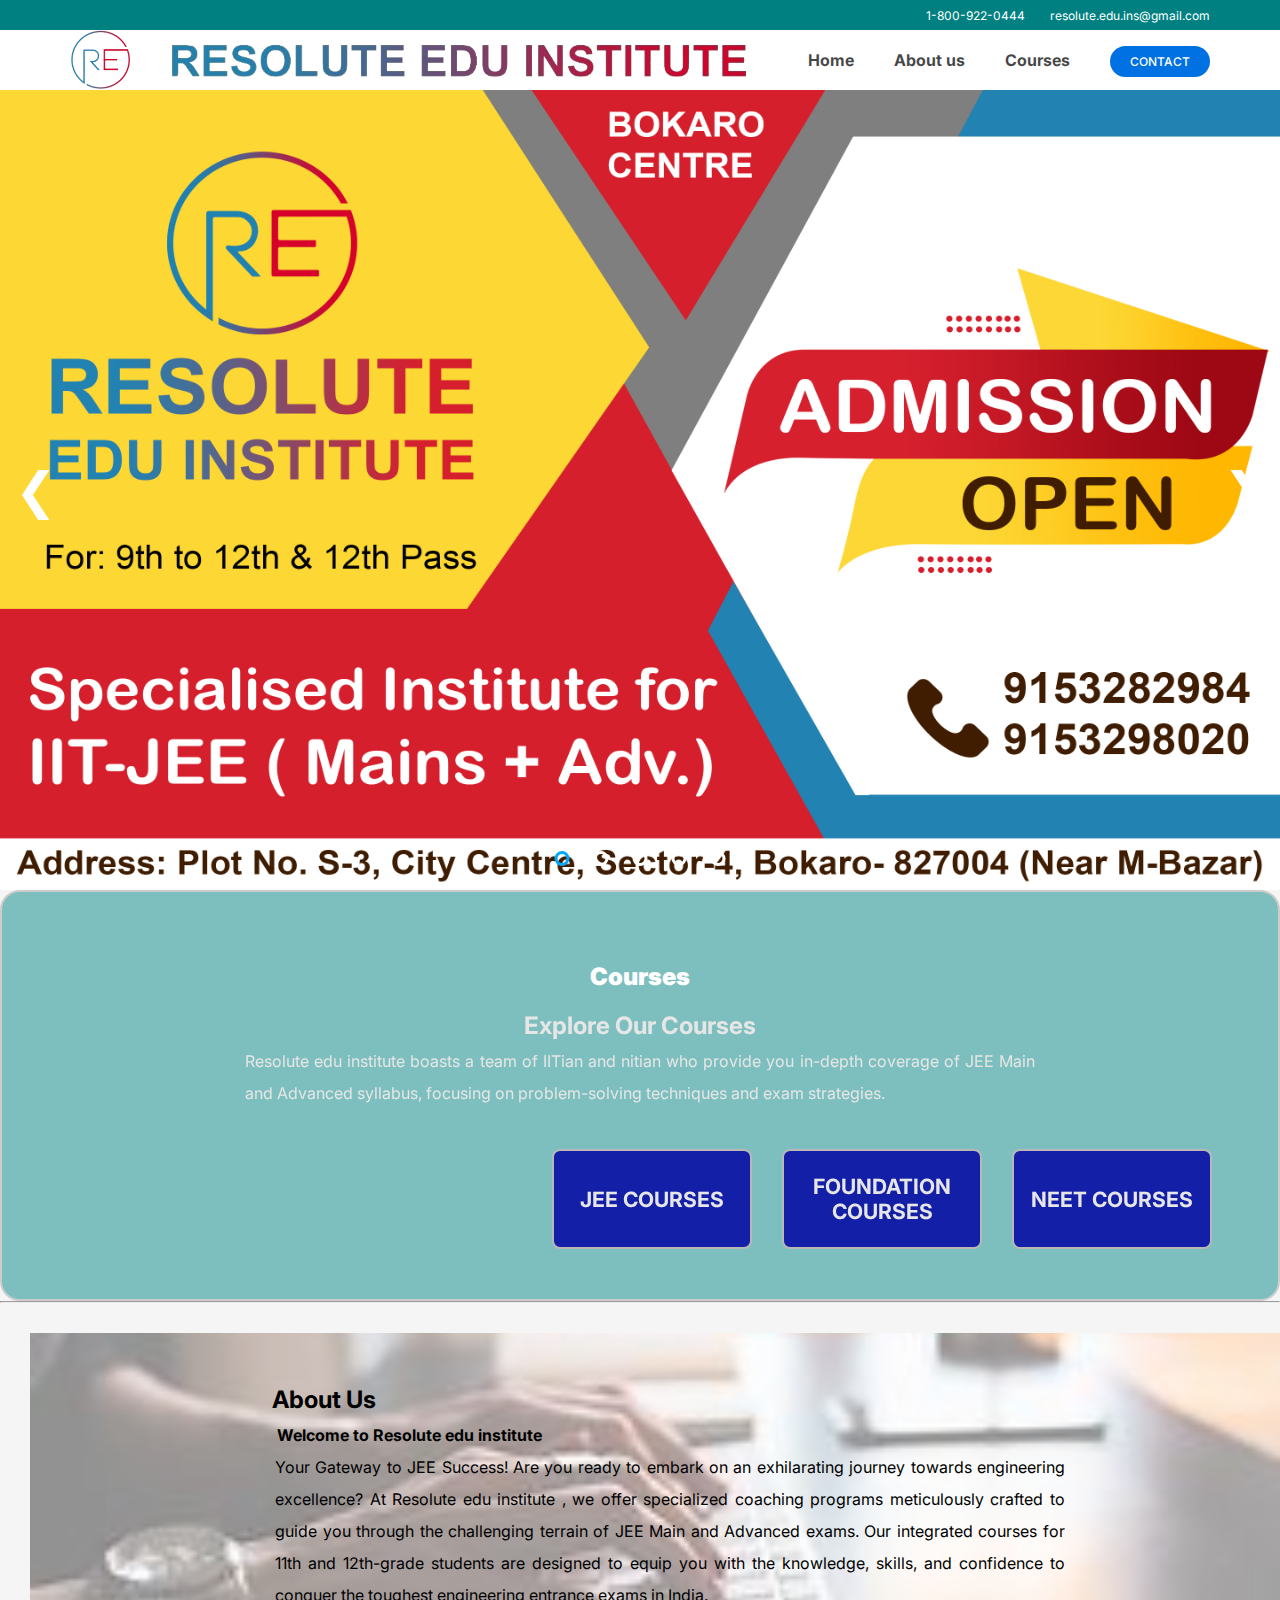
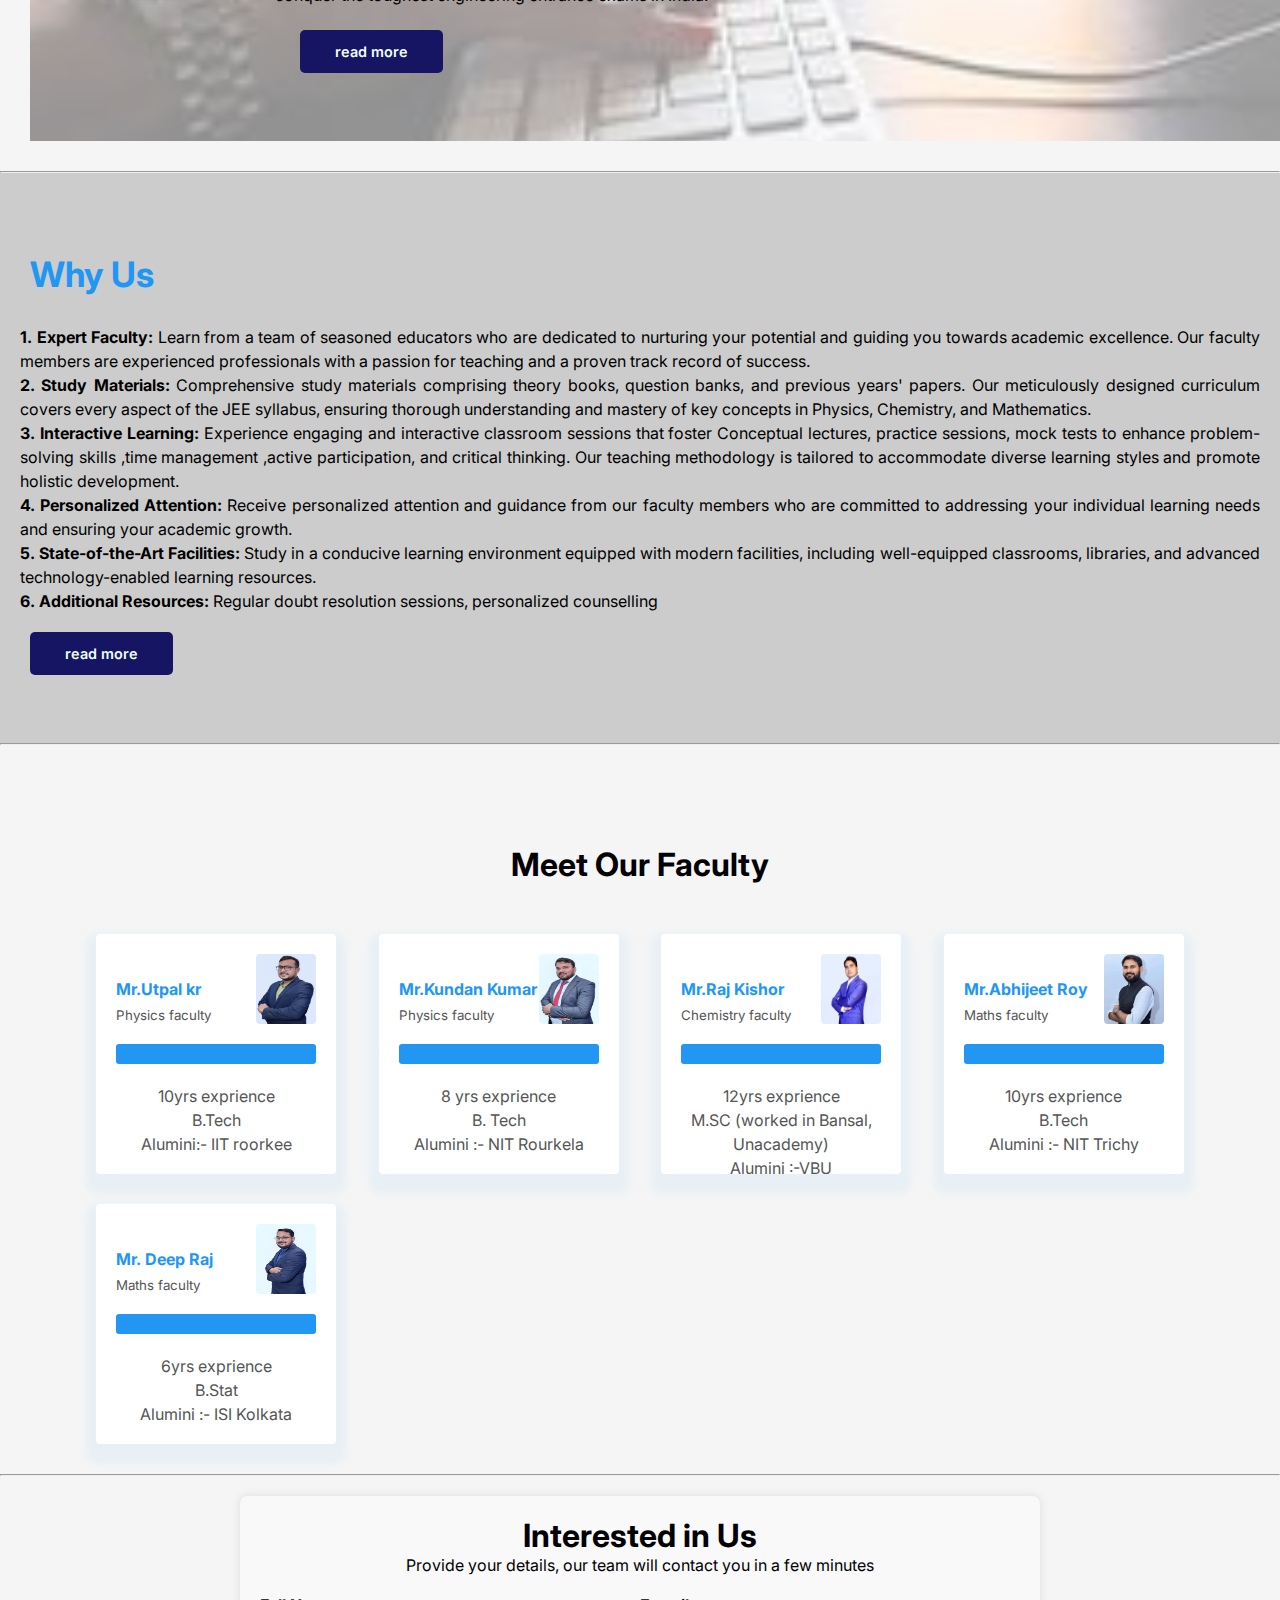
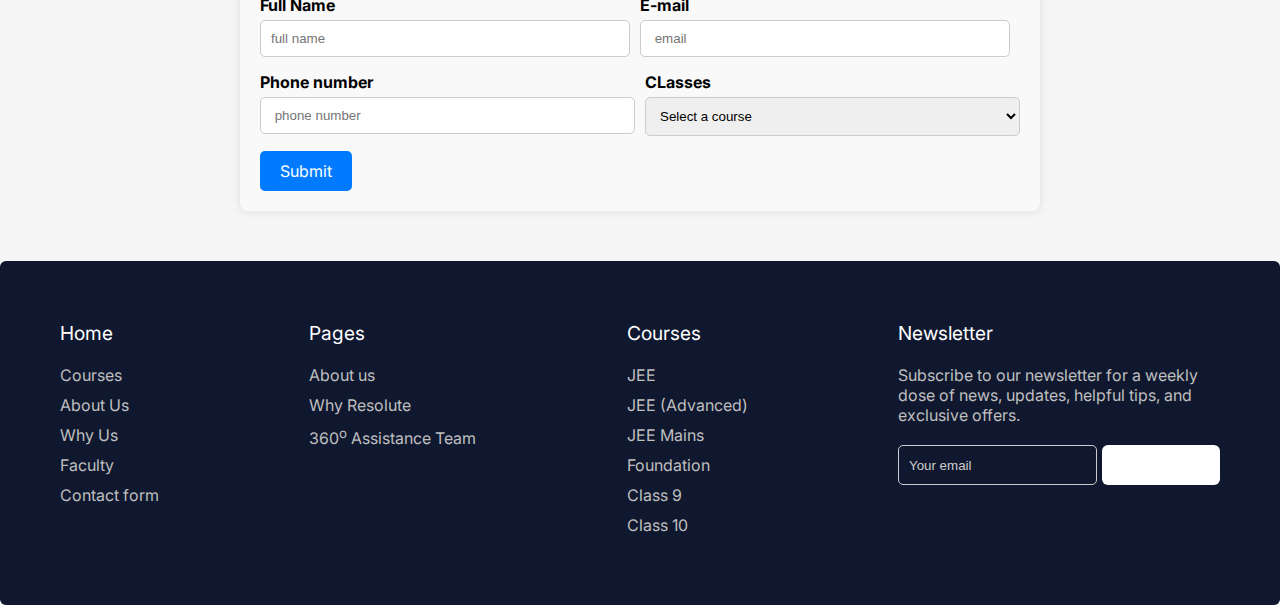
==== commit 96ae6c29: "Update index.html" ====
--- a/index.html
+++ b/index.html
@@ -16,7 +16,7 @@
 
   <script defer src="js/home.js"></script>
 
-  <title>WEBsite</title>
+  <title>Resolute Edu Institute</title>
 </head>
 
 <body>
@@ -333,19 +333,19 @@
           <h4>Home</h4>
           <ul class="links">
             <li><a href="#">Courses</a></li>
-            <li><a href="#">About Us</a></li>
-            <li><a href="#">Why Us</a></li>
-            <li><a href="#">Faculty</a></li>
-            <li><a href="#">Contact form</a></li>
+            <li><a href="about.html">About Us</a></li>
+            <li><a href="about.html">Why Us</a></li>
+            <li><a href="index.html">Faculty</a></li>
+            <li><a href="contact.html">Contact form</a></li>
           </ul>
         </div>
 
         <div class="footer-col">
           <h4> Pages </h4>
           <ul class="links">
-            <li><a href="#">About us</a></li>
-            <li><a href="#">Why Resolute</a></li>
-            <li><a href="#">360<sup>o</sup> Assistance Team</a></li>
+            <li><a href="about.html">About us</a></li>
+            <li><a href="about.html">Why Resolute</a></li>
+            <li><a href="about.html">360<sup>o</sup> Assistance Team</a></li>
            
           </ul>
         </div>
@@ -353,12 +353,12 @@
         <div class="footer-col">
           <h4>Courses</h4>
           <ul class="links">
-            <li><a href="#">JEE </a></li>
-            <li><a href="#">JEE (Advanced)</a></li>
-            <li><a href="#">JEE Mains</a></li>
-            <li><a href="#">Foundation</a></li>
-            <li><a href="#">Class 9</a></li>
-            <li><a href="#">Class 10</a></li>
+            <li><a href="jee.html">JEE </a></li>
+            <li><a href="jee.html">JEE (Advanced)</a></li>
+            <li><a href="jee.html">JEE Mains</a></li>
+            <li><a href="foundation.html">Foundation</a></li>
+            <li><a href="foundation.html">Class 9</a></li>
+            <li><a href="foundation.html">Class 10</a></li>
           </ul>
         </div>
 
--- a/home.css
+++ b/home.css
@@ -24,8 +24,8 @@
   body {
     background-color:whitesmoke;
     font-family: 'Inter', sans-serif;
-    min-height: 400vh;
-	  overflow:hidden;
+    
+	  
   }
   
   /* navbar*/
@@ -511,84 +511,127 @@
 }
 /*footer*/
 
-.container{
-	max-width: 1170px;
-	margin:auto;
-}
-.row{
-	display: flex;
-	flex-wrap: wrap;
-}
-ul{
-	list-style: none;
-}
-.footer{
-	background-color: #24262b;
-    padding: 70px 0;
-	position:relative;
-}
-.footer-col{
-   width: 25%;
-   padding: 0 15px;
-}
-.footer-col h4{
-	font-size: 18px;
-	color: #ffffff;
-	text-transform: capitalize;
-	margin-bottom: 35px;
-	font-weight: 500;
-	position: relative;
-}
-.footer-col h4::before{
-	content: '';
-	position: absolute;
-	left:0;
-	bottom: -10px;
-	background-color: #e91e63;
-	height: 2px;
-	box-sizing: border-box;
-	width: 50px;
-}
-.footer-col ul li:not(:last-child){
-	margin-bottom: 10px;
-}
-.footer-col ul li a{
-	font-size: 16px;
-	text-transform: capitalize;
-	color: #ffffff;
-	text-decoration: none;
-	font-weight: 300;
-	color: #bbbbbb;
-	display: block;
-	transition: all 0.3s ease;
-}
-.footer-col ul li a:hover{
-	color: #ffffff;
-	padding-left: 8px;
-}
-.footer-col .social-links a{
-	display: inline-block;
-	height: 40px;
-	width: 40px;
-	background-color: rgba(255,255,255,0.2);
-	margin:0 10px 10px 0;
-	text-align: center;
-	line-height: 40px;
-	border-radius: 50%;
-	color: #ffffff;
-	transition: all 0.5s ease;
-}
-.footer-col .social-links a:hover{
-	color: #24262b;
-	background-color: #ffffff;
-}
-.container p{
-    color: white;
-    text-align: center;
-    margin-top: 20px;
-}
-hr{
+.footer {
+ width: 100%;
+  background: #10182F;
+  border-radius: 6px;
+}
+
+.footer .footer-row {
+  display: flex;
+  flex-wrap: wrap;
+  justify-content: space-between;
+  gap: 3.5rem;
+  padding: 60px;
+}
+
+.footer-row .footer-col h4 {
+  color: #fff;
+  font-size: 1.2rem;
+  font-weight: 400;
+}
+
+.footer-col .links {
+  margin-top: 20px;
+}
+
+.footer-col .links li {
+  list-style: none;
+  margin-bottom: 10px;
+}
+
+.footer-col .links li a {
+  text-decoration: none;
+  color: #bfbfbf;
+}
+
+.footer-col .links li a:hover {
+  color: #fff;
+}
+
+.footer-col p {
+  margin: 20px 0;
+  color: #bfbfbf;
+  max-width: 300px;
+}
+
+.footer-col form {
+  display: flex;
+  gap: 5px;
+}
+
+.footer-col input {
+  height: 40px;
+  border-radius: 6px;
+  background: none;
+  width: 100%;
+  outline: none;
+  border: 1px solid #7489C6 ;
+  caret-color: #fff;
+  color: #fff;
+  padding-left: 10px;
+}
+
+.footer-col input::placeholder {
+  color: #ccc;
+}
+
+ .footer-col form button {
+  background: #fff;
+  outline: none;
+  border: none;
+  padding: 10px 15px;
+  border-radius: 6px;
+  cursor: pointer;
+  font-weight: 500;
+  transition: 0.2s ease;
+}
+
+.footer-col form button:hover {
+  background: #cecccc;
+}
+
+.footer-col .icons {
+  display: flex;
+  margin-top: 30px;
+  gap: 30px;
+  cursor: pointer;
+}
+
+.footer-col .icons i {
+  color: #afb6c7;
+}
+
+.footer-col .icons i:hover  {
+  color: #fff;
+}
+
+@media (max-width: 768px) {
+  .footer {
+    position: relative;
+    bottom: 0;
+    left: 0;
+    transform: none;
     width: 100%;
+    border-radius: 0;
+  }
+
+  .footer .footer-row {
+    padding: 20px;
+    gap: 1rem;
+  }
+
+  .footer-col form {
+    display: block;
+  }
+
+  .footer-col form :where(input, button) {
+    width: 100%;
+  }
+
+  .footer-col form button {
+    margin: 10px 0 0 0;
+  }
 }
     
       /* Add media queries for mobile responsiveness */
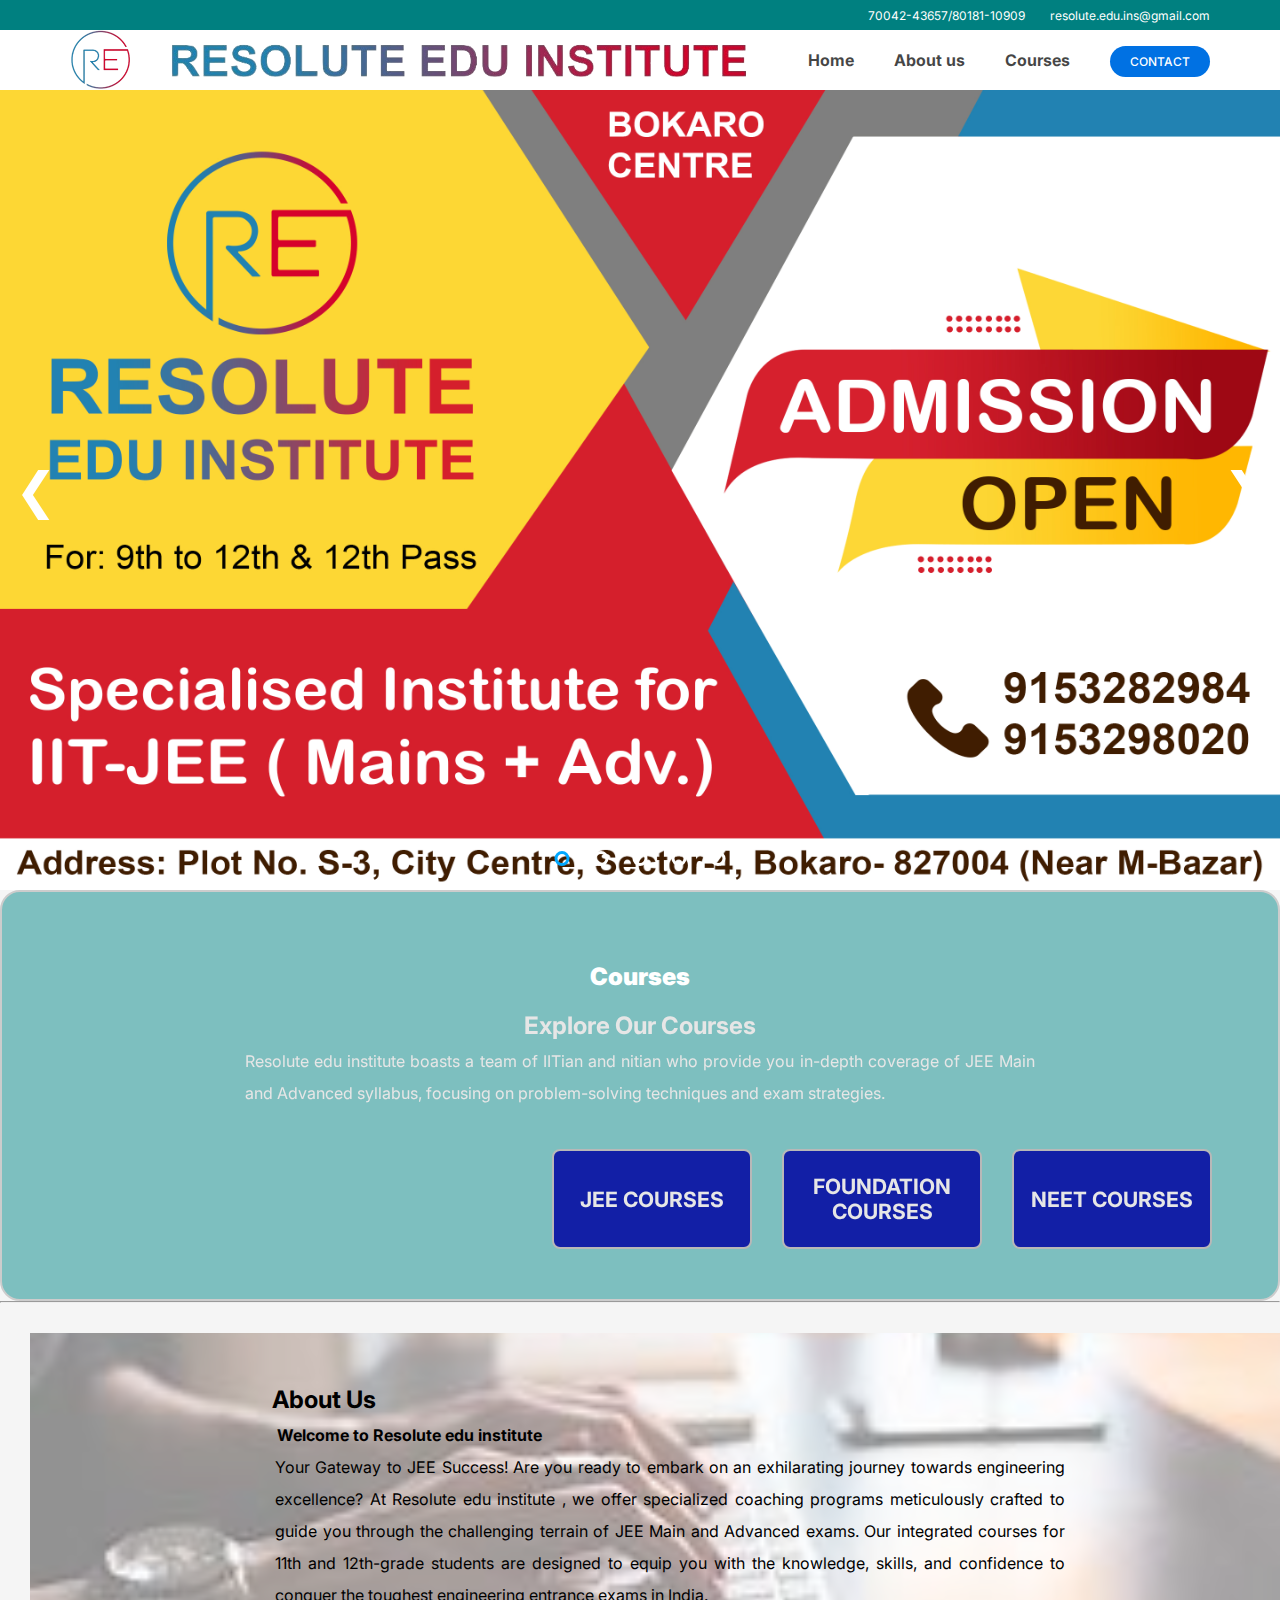
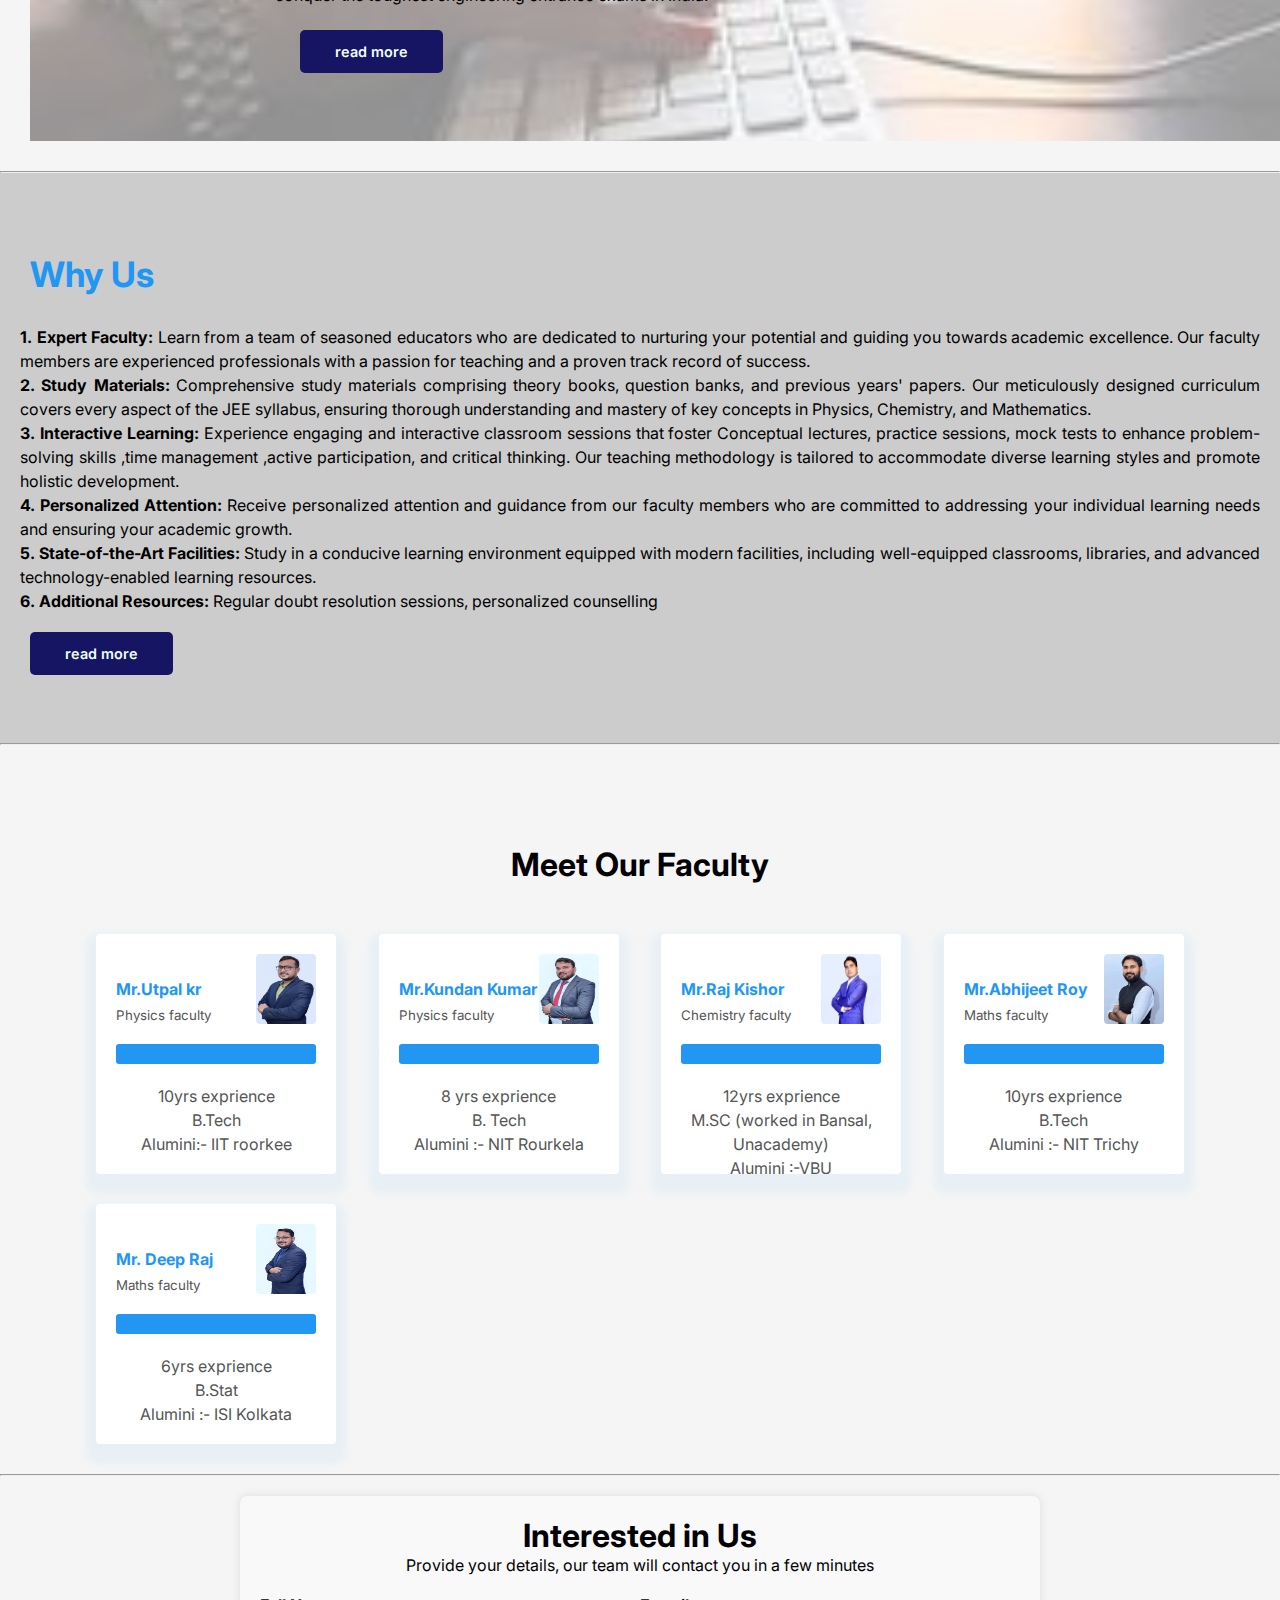
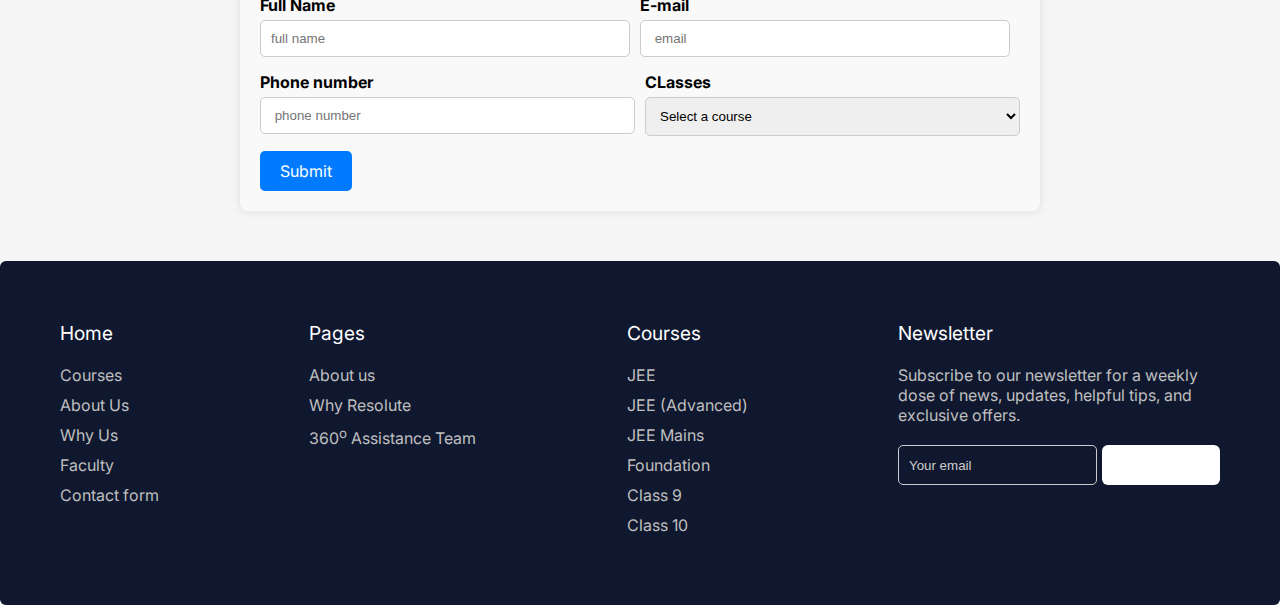
==== commit 69dae641: "Update index.html" ====
--- a/index.html
+++ b/index.html
@@ -15,6 +15,7 @@
   <link rel="stylesheet" href="contact.css">
 
   <script defer src="js/home.js"></script>
+  <link rel="icon" type="image/png" href="images/favicon.png">
 
   <title>Resolute Edu Institute</title>
 </head>
@@ -26,7 +27,7 @@
       <div class="top-bar__content">
         <section class="phone">
           <i class="fa-solid fa-phone icon"></i>
-          <span>1-800-922-0444</span>
+          <span>70042-43657/80181-10909</span>
         </section>
         <section class="email">
           <i class="fa-solid fa-envelope icon"></i>
@@ -56,8 +57,8 @@
               <div class="dropdown">
                   <a class="nav__link"><b>Courses</b></a>
                   <div class="dropdown-content">
-                    <a href="jee.html">JEE Course</a>
-                    <a href="foundation.html"> Foundation Course 2</a>
+                    <a href="jee.html">IIT-JEE</a>
+                    <a href="foundation.html"> Foundation</a>
                   </div>
               </div>
           </li>
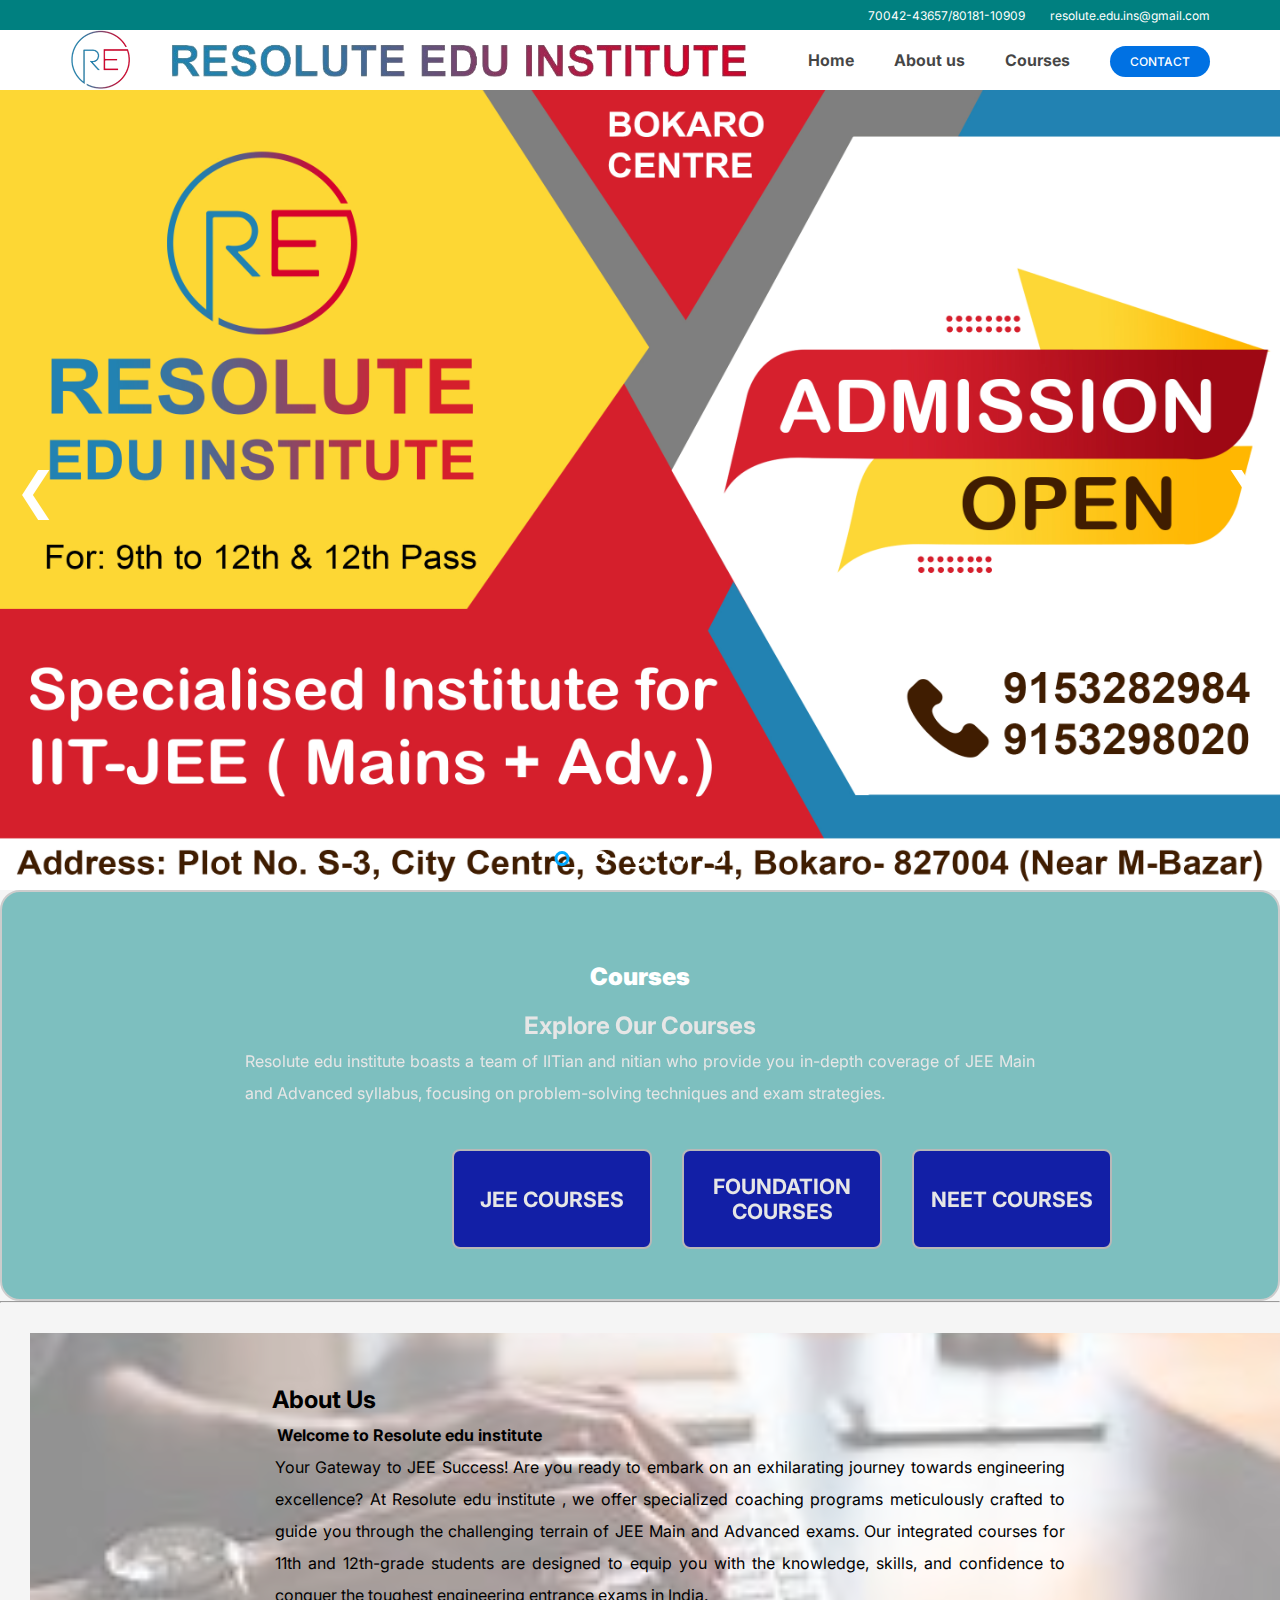
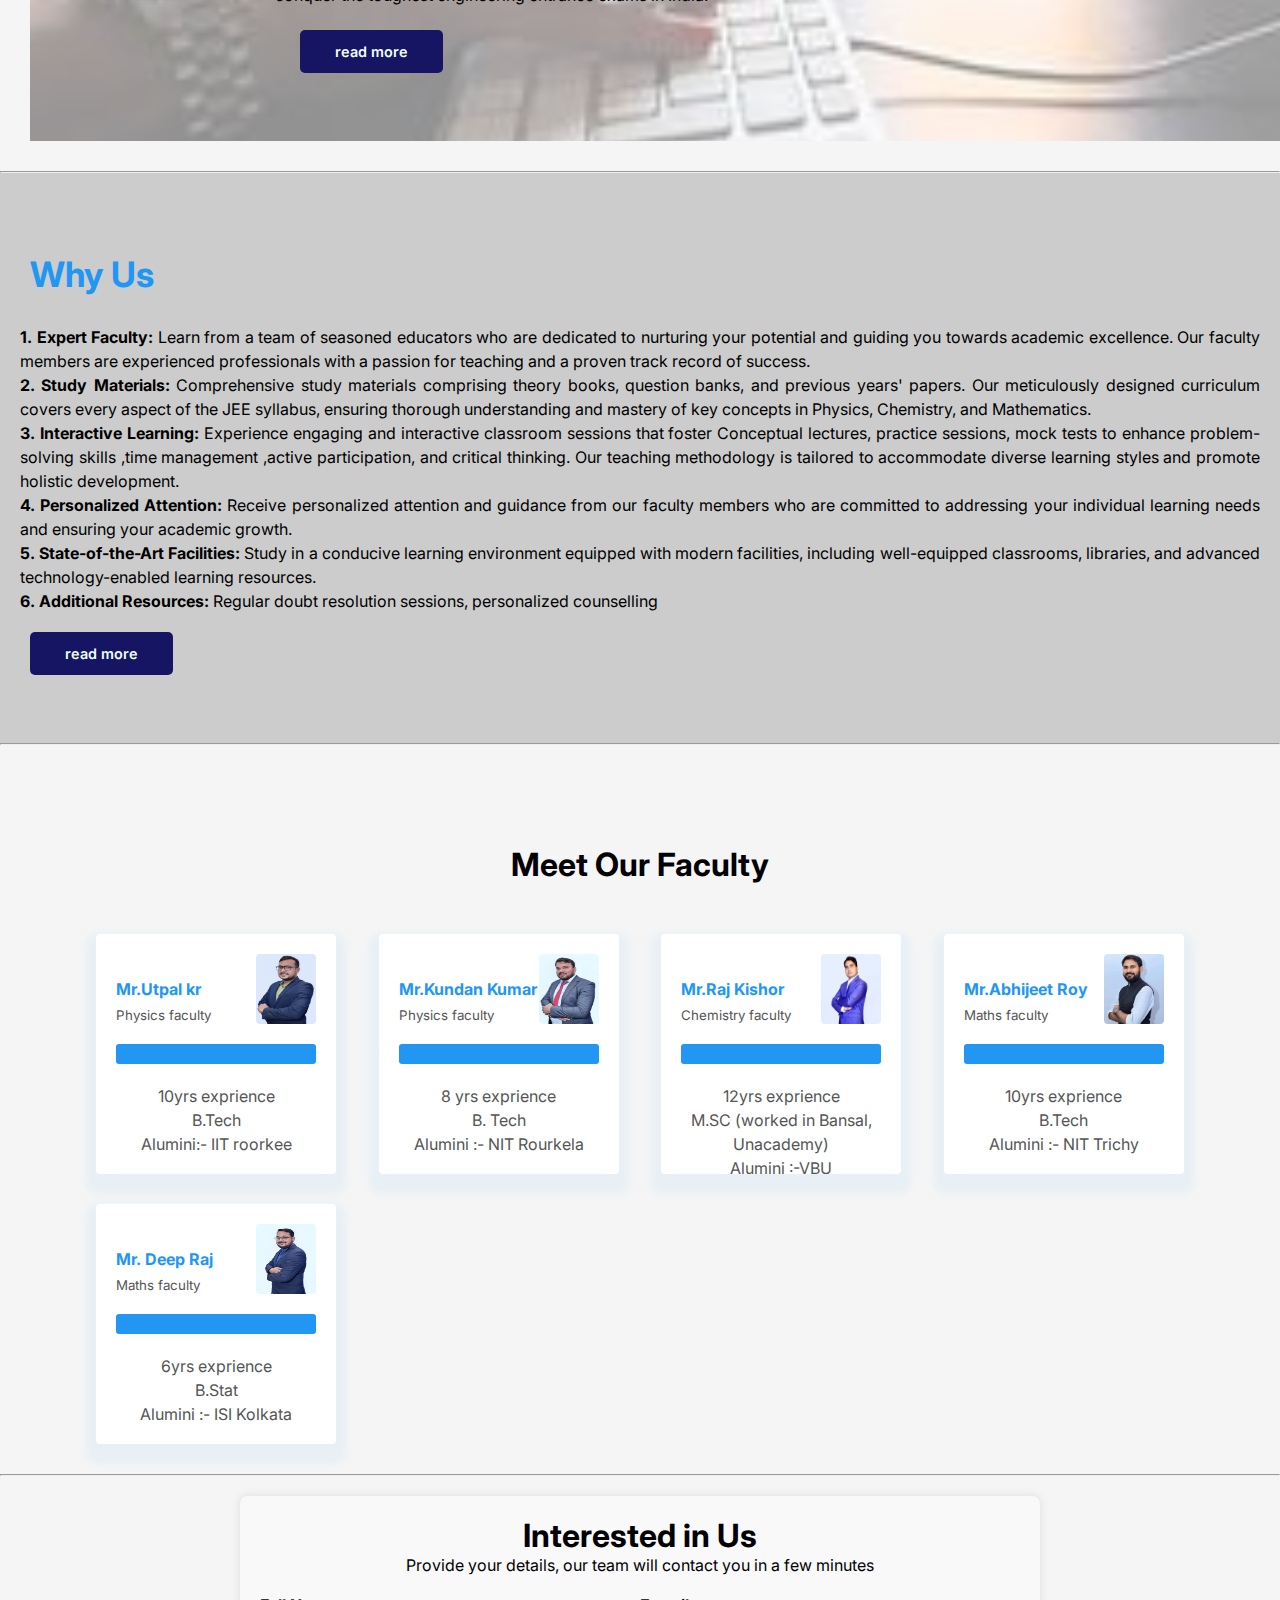
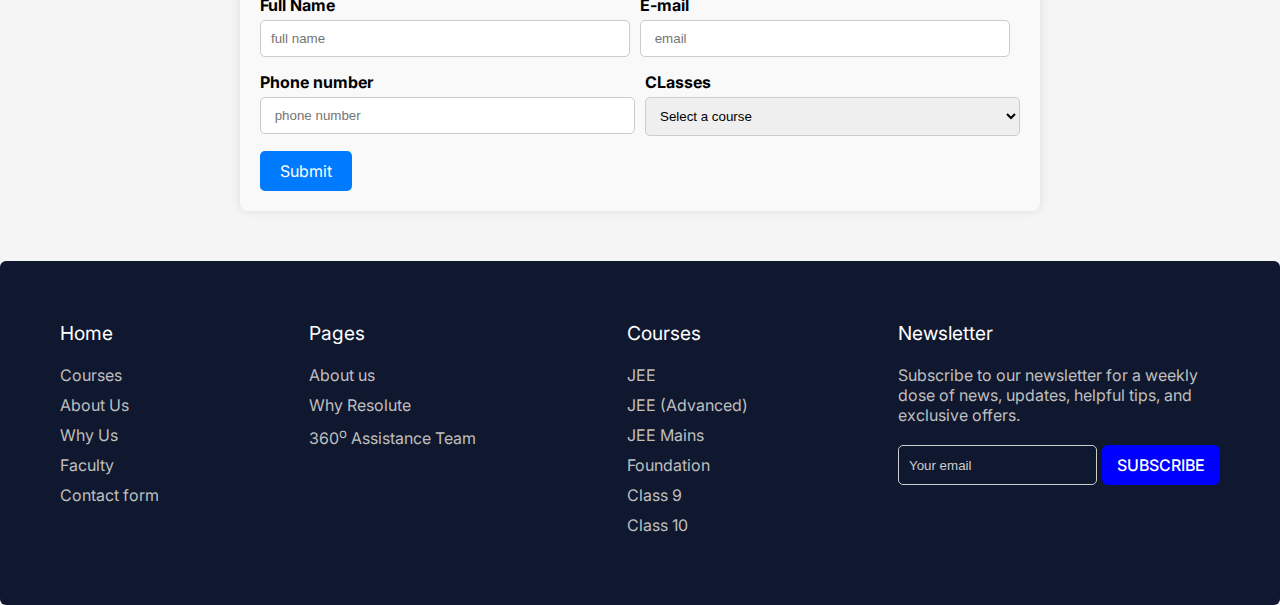
==== commit 0d7099a3: "Update index.html" ====
--- a/index.html
+++ b/index.html
@@ -290,7 +290,7 @@
          <h1>Interested in Us</h1>
          <p>Provide your details, our team will contact you in a few minutes</p>
      </div>
-     <form action="#">
+     <form method ="post" action ="https://script.google.com/macros/s/AKfycbwpGLlAb5bz2IrBdje6zRt9H1IRpDa4LDb8mIl9wUKzeNz36YEyR6l0iWtt-J9jK00/exec" name="contactform" id="contactform" >
          <div class="user-details">
              <div class="input-box">
                  <span class="details">Full Name</span>
--- a/home.css
+++ b/home.css
@@ -287,7 +287,7 @@
   display: flex;
   gap: 30px;
   margin-top: 40px;
-  margin-left: 500px;
+  margin-left: 400px;
   flex-direction: row;
 }
 /* Changing text on hover for NEET COURSES */
@@ -577,7 +577,7 @@
 }
 
  .footer-col form button {
-  background: #fff;
+  background: blue;
   outline: none;
   border: none;
   padding: 10px 15px;
@@ -588,7 +588,7 @@
 }
 
 .footer-col form button:hover {
-  background: #cecccc;
+  background: red;
 }
 
 .footer-col .icons {
